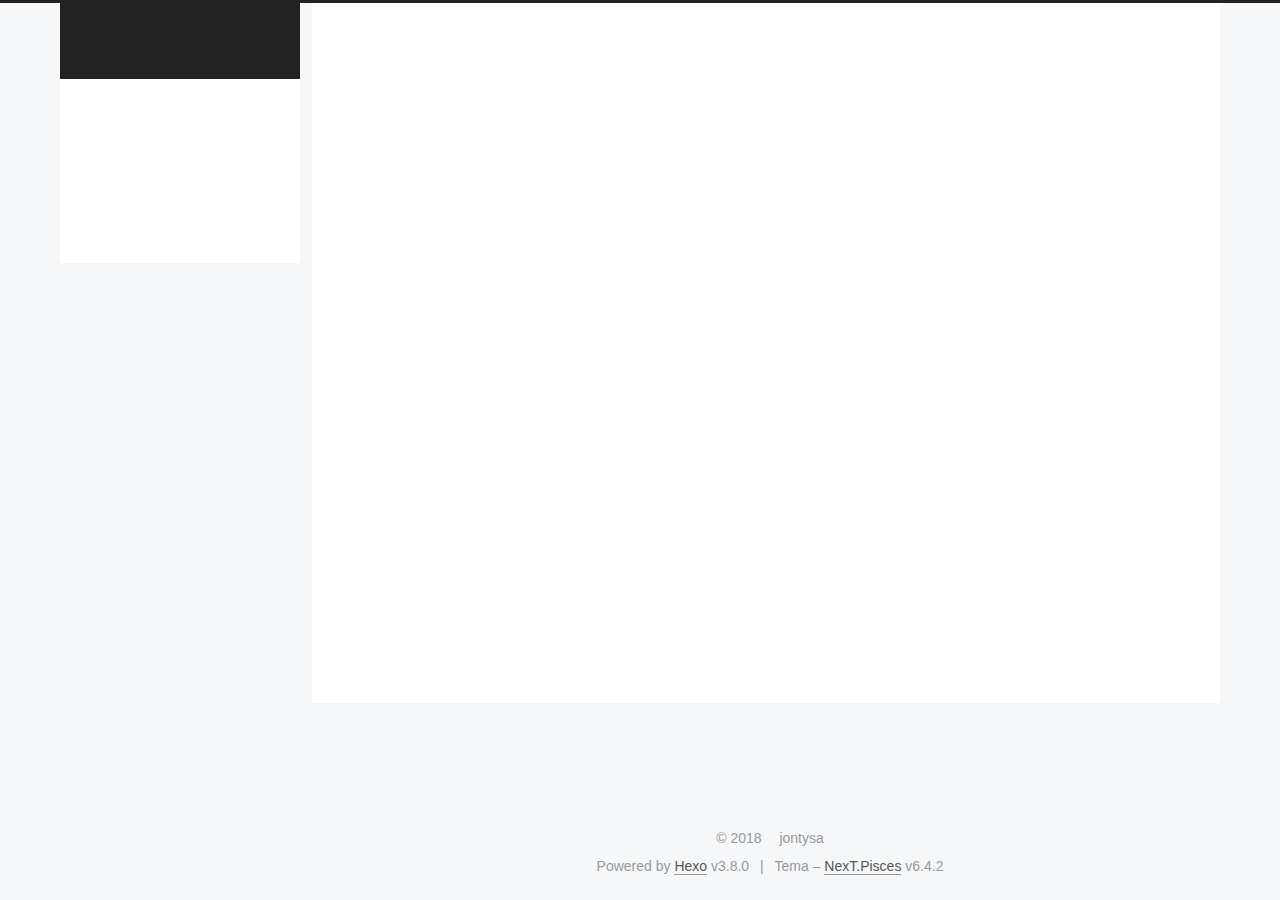
==== archives/index.html @ 6b0966b3 "Site updated: 2018-11-09 15:04:14" ====
<!DOCTYPE html>












  


<html class="theme-next pisces use-motion" lang="zh-Hans">
<head><meta name="generator" content="Hexo 3.8.0">
  <meta charset="UTF-8">
<meta http-equiv="X-UA-Compatible" content="IE=edge">
<meta name="viewport" content="width=device-width, initial-scale=1, maximum-scale=2">
<meta name="theme-color" content="#222">












<meta http-equiv="Cache-Control" content="no-transform">
<meta http-equiv="Cache-Control" content="no-siteapp">






















<link href="/lib/font-awesome/css/font-awesome.min.css?v=4.6.2" rel="stylesheet" type="text/css">

<link href="/css/main.css?v=6.4.2" rel="stylesheet" type="text/css">


  <link rel="apple-touch-icon" sizes="180x180" href="/images/apple-touch-icon-next.png?v=6.4.2">


  <link rel="icon" type="image/png" sizes="32x32" href="/images/favicon-32x32-next.png?v=6.4.2">


  <link rel="icon" type="image/png" sizes="16x16" href="/images/favicon-16x16-next.png?v=6.4.2">


  <link rel="mask-icon" href="/images/logo.svg?v=6.4.2" color="#222">









<script type="text/javascript" id="hexo.configurations">
  var NexT = window.NexT || {};
  var CONFIG = {
    root: '/',
    scheme: 'Pisces',
    version: '6.4.2',
    sidebar: {"position":"left","display":"post","offset":12,"b2t":false,"scrollpercent":false,"onmobile":false},
    fancybox: false,
    fastclick: false,
    lazyload: false,
    tabs: true,
    motion: {"enable":true,"async":false,"transition":{"post_block":"fadeIn","post_header":"slideDownIn","post_body":"slideDownIn","coll_header":"slideLeftIn","sidebar":"slideUpIn"}},
    algolia: {
      applicationID: '',
      apiKey: '',
      indexName: '',
      hits: {"per_page":10},
      labels: {"input_placeholder":"Search for Posts","hits_empty":"We didn't find any results for the search: ${query}","hits_stats":"${hits} results found in ${time} ms"}
    }
  };
</script>


  




  <meta property="og:type" content="website">
<meta property="og:title" content="jontysa">
<meta property="og:url" content="http://jontysa.github.io/archives/index.html">
<meta property="og:site_name" content="jontysa">
<meta property="og:locale" content="zh-Hans">
<meta name="twitter:card" content="summary">
<meta name="twitter:title" content="jontysa">






  <link rel="canonical" href="http://jontysa.github.io/archives/">



<script type="text/javascript" id="page.configurations">
  CONFIG.page = {
    sidebar: "",
  };
</script>

  <title>Arsip | jontysa</title>
  









  <noscript>
  <style type="text/css">
    .use-motion .motion-element,
    .use-motion .brand,
    .use-motion .menu-item,
    .sidebar-inner,
    .use-motion .post-block,
    .use-motion .pagination,
    .use-motion .comments,
    .use-motion .post-header,
    .use-motion .post-body,
    .use-motion .collection-title { opacity: initial; }

    .use-motion .logo,
    .use-motion .site-title,
    .use-motion .site-subtitle {
      opacity: initial;
      top: initial;
    }

    .use-motion {
      .logo-line-before i { left: initial; }
      .logo-line-after i { right: initial; }
    }
  </style>
</noscript>

</head>

<body itemscope="" itemtype="http://schema.org/WebPage" lang="zh-Hans">

  
  
    
  

  <div class="container sidebar-position-left page-archive">
    <div class="headband"></div>

    <header id="header" class="header" itemscope="" itemtype="http://schema.org/WPHeader">
      <div class="header-inner"><div class="site-brand-wrapper">
  <div class="site-meta ">
    

    <div class="custom-logo-site-title">
      <a href="/" class="brand" rel="start">
        <span class="logo-line-before"><i></i></span>
        <span class="site-title">jontysa</span>
        <span class="logo-line-after"><i></i></span>
      </a>
    </div>
    
  </div>

  <div class="site-nav-toggle">
    <button aria-label="Toggle navigation bar">
      <span class="btn-bar"></span>
      <span class="btn-bar"></span>
      <span class="btn-bar"></span>
    </button>
  </div>
</div>



<nav class="site-nav">
  
    <ul id="menu" class="menu">
      
        
        
        
          
          <li class="menu-item menu-item-home">
    <a href="/" rel="section">
      <i class="menu-item-icon fa fa-fw fa-home"></i> <br>Beranda</a>
  </li>
        
        
        
          
          <li class="menu-item menu-item-tags">
    <a href="/tags/" rel="section">
      <i class="menu-item-icon fa fa-fw fa-tags"></i> <br>Tags</a>
  </li>
        
        
        
          
          <li class="menu-item menu-item-categories">
    <a href="/categories/" rel="section">
      <i class="menu-item-icon fa fa-fw fa-th"></i> <br>Kategori</a>
  </li>
        
        
        
          
          <li class="menu-item menu-item-archives menu-item-active">
    <a href="/archives/" rel="section">
      <i class="menu-item-icon fa fa-fw fa-archive"></i> <br>Arsip</a>
  </li>

      
      
    </ul>
  

  

  
</nav>



  



</div>
    </header>

    


    <main id="main" class="main">
      <div class="main-inner">
        <div class="content-wrap">
          
            

    
    
      
      
    
      
      
    
      
      
    
      
      
    
    

  


          
          <div id="content" class="content">
            

  
  
  
  <div class="post-block archive">
    <div id="posts" class="posts-collapse">
      <span class="archive-move-on"></span>

      
      <span class="archive-page-counter">
        
        
        
          
        
        Um..! 1 posting. Terus Posting.
      </span>
      

      

        
        
        

        
          
          <div class="collection-title">
            <h1 class="archive-year" id="archive-year-2018">2018</h1>
          </div>
        
        

        

  <article class="post post-type-normal" itemscope="" itemtype="http://schema.org/Article">
    <header class="post-header">

      <h2 class="post-title">
        
            <a class="post-title-link" href="/2018/10/23/firstblog/" itemprop="url">
              
                <span itemprop="name">Tidak ada title</span>
              
            </a>
        
      </h2>

      <div class="post-meta">
        <time class="post-time" itemprop="dateCreated" datetime="2018-10-23T18:18:41+08:00" content="2018-10-23">
          10-23
        </time>
      </div>

    </header>
  </article>



      

    </div>
  </div>
  
  
  

  



          </div>
          

        </div>
        
          
  
  <div class="sidebar-toggle">
    <div class="sidebar-toggle-line-wrap">
      <span class="sidebar-toggle-line sidebar-toggle-line-first"></span>
      <span class="sidebar-toggle-line sidebar-toggle-line-middle"></span>
      <span class="sidebar-toggle-line sidebar-toggle-line-last"></span>
    </div>
  </div>

  <aside id="sidebar" class="sidebar">
    
    <div class="sidebar-inner">

      

      

      <section class="site-overview-wrap sidebar-panel sidebar-panel-active">
        <div class="site-overview">
          <div class="site-author motion-element" itemprop="author" itemscope="" itemtype="http://schema.org/Person">
            
              <img class="site-author-image" itemprop="image" src="/images/6.png" alt="jontysa">
            
              <p class="site-author-name" itemprop="name">jontysa</p>
              <p class="site-description motion-element" itemprop="description"></p>
          </div>

          
            <nav class="site-state motion-element">
              
                <div class="site-state-item site-state-posts">
                
                  <a href="/archives/">
                
                    <span class="site-state-item-count">1</span>
                    <span class="site-state-item-name">posting</span>
                  </a>
                </div>
              

              

              
            </nav>
          

          

          

          
          

          
          

          
            
          
          

        </div>
      </section>

      

      

    </div>
  </aside>


        
      </div>
    </main>

    <footer id="footer" class="footer">
      <div class="footer-inner">
        <div class="copyright">&copy; <span itemprop="copyrightYear">2018</span>
  <span class="with-love" id="animate">
    <i class="fa fa-user"></i>
  </span>
  <span class="author" itemprop="copyrightHolder">jontysa</span>

  

  
</div>




  <div class="powered-by">Powered by <a class="theme-link" target="_blank" href="https://hexo.io">Hexo</a> v3.8.0</div>



  <span class="post-meta-divider">|</span>



  <div class="theme-info">Tema – <a class="theme-link" target="_blank" href="https://theme-next.org">NexT.Pisces</a> v6.4.2</div>




        








        
      </div>
    </footer>

    
      <div class="back-to-top">
        <i class="fa fa-arrow-up"></i>
        
      </div>
    

    
	
    

    
  </div>

  

<script type="text/javascript">
  if (Object.prototype.toString.call(window.Promise) !== '[object Function]') {
    window.Promise = null;
  }
</script>














  



  
  











  
  
    <script type="text/javascript" src="/lib/jquery/index.js?v=2.1.3"></script>
  

  
  
    <script type="text/javascript" src="/lib/velocity/velocity.min.js?v=1.2.1"></script>
  

  
  
    <script type="text/javascript" src="/lib/velocity/velocity.ui.min.js?v=1.2.1"></script>
  

  
  
    <script type="text/javascript" src="/lib/canvas-nest/canvas-nest.min.js"></script>
  

  
  
    <script type="text/javascript" src="/lib/three/three.min.js"></script>
  

  
  
    <script type="text/javascript" src="/lib/three/three-waves.min.js"></script>
  


  


  <script type="text/javascript" src="/js/src/utils.js?v=6.4.2"></script>

  <script type="text/javascript" src="/js/src/motion.js?v=6.4.2"></script>



  
  


  <script type="text/javascript" src="/js/src/affix.js?v=6.4.2"></script>

  <script type="text/javascript" src="/js/src/schemes/pisces.js?v=6.4.2"></script>



  

  


  <script type="text/javascript" src="/js/src/bootstrap.js?v=6.4.2"></script>



  



  










  





  

  

  

  

  
  

  

  

  

  

  

</body>
</html>
---- css/main.css ----
/* normalize.css v3.0.2 | MIT License | git.io/normalize */
html {
  font-family: sans-serif; /* 1 */
  -ms-text-size-adjust: 100%; /* 2 */
  -webkit-text-size-adjust: 100%; /* 2 */
}
body {
  margin: 0;
}
article,
aside,
details,
figcaption,
figure,
footer,
header,
hgroup,
main,
menu,
nav,
section,
summary {
  display: block;
}
audio,
canvas,
progress,
video {
  display: inline-block; /* 1 */
  vertical-align: baseline; /* 2 */
}
audio:not([controls]) {
  display: none;
  height: 0;
}
[hidden],
template {
  display: none;
}
a {
  background-color: transparent;
}
a:active,
a:hover {
  outline: 0;
}
abbr[title] {
  border-bottom: 1px dotted;
}
b,
strong {
  font-weight: bold;
}
dfn {
  font-style: italic;
}
h1 {
  font-size: 2em;
  margin: 0.67em 0;
}
mark {
  background: #ff0;
  color: #000;
}
small {
  font-size: 80%;
}
sub,
sup {
  font-size: 75%;
  line-height: 0;
  position: relative;
  vertical-align: baseline;
}
sup {
  top: -0.5em;
}
sub {
  bottom: -0.25em;
}
img {
  border: 0;
}
svg:not(:root) {
  overflow: hidden;
}
figure {
  margin: 1em 40px;
}
hr {
  -moz-box-sizing: content-box;
  box-sizing: content-box;
  height: 0;
}
pre {
  overflow: auto;
}
code,
kbd,
pre,
samp {
  font-family: monospace, monospace;
  font-size: 1em;
}
button,
input,
optgroup,
select,
textarea {
  color: inherit; /* 1 */
  font: inherit; /* 2 */
  margin: 0; /* 3 */
}
button {
  overflow: visible;
}
button,
select {
  text-transform: none;
}
button,
html input[type="button"],
input[type="reset"],
input[type="submit"] {
  -webkit-appearance: button; /* 2 */
  cursor: pointer; /* 3 */
}
button[disabled],
html input[disabled] {
  cursor: default;
}
button::-moz-focus-inner,
input::-moz-focus-inner {
  border: 0;
  padding: 0;
}
input {
  line-height: normal;
}
input[type="checkbox"],
input[type="radio"] {
  box-sizing: border-box; /* 1 */
  padding: 0; /* 2 */
}
input[type="number"]::-webkit-inner-spin-button,
input[type="number"]::-webkit-outer-spin-button {
  height: auto;
}
input[type="search"] {
  -webkit-appearance: textfield; /* 1 */
  -moz-box-sizing: content-box;
  -webkit-box-sizing: content-box; /* 2 */
  box-sizing: content-box;
}
input[type="search"]::-webkit-search-cancel-button,
input[type="search"]::-webkit-search-decoration {
  -webkit-appearance: none;
}
fieldset {
  border: 1px solid #c0c0c0;
  margin: 0 2px;
  padding: 0.35em 0.625em 0.75em;
}
legend {
  border: 0; /* 1 */
  padding: 0; /* 2 */
}
textarea {
  overflow: auto;
}
optgroup {
  font-weight: bold;
}
table {
  border-collapse: collapse;
  border-spacing: 0;
}
td,
th {
  padding: 0;
}
::selection {
  background: #262a30;
  color: #fff;
}
body {
  position: relative;
  font-family: 'Lato', "PingFang SC", "Microsoft YaHei", sans-serif;
  font-size: 14px;
  line-height: 2;
  color: #555;
  background: #f5f7f9;
}
@media (max-width: 767px) {
  body {
    padding-right: 0 !important;
  }
}
@media (min-width: 768px) and (max-width: 991px) {
  body {
    padding-right: 0 !important;
  }
}
@media (min-width: 1200px) {
  body {
    font-size: 16px;
  }
}
h1,
h2,
h3,
h4,
h5,
h6 {
  margin: 0;
  padding: 0;
  font-weight: bold;
  line-height: 1.5;
  font-family: 'Lato', "PingFang SC", "Microsoft YaHei", sans-serif;
}
h1,
h2,
h3,
h4,
h5,
h6 {
  margin: 20px 0 15px;
}
h1 {
  font-size: 22px;
}
@media (max-width: 767px) {
  h1 {
    font-size: 18px;
  }
}
h2 {
  font-size: 20px;
}
@media (max-width: 767px) {
  h2 {
    font-size: 16px;
  }
}
h3 {
  font-size: 18px;
}
@media (max-width: 767px) {
  h3 {
    font-size: 14px;
  }
}
h4 {
  font-size: 16px;
}
@media (max-width: 767px) {
  h4 {
    font-size: 12px;
  }
}
h5 {
  font-size: 14px;
}
@media (max-width: 767px) {
  h5 {
    font-size: 10px;
  }
}
h6 {
  font-size: 12px;
}
@media (max-width: 767px) {
  h6 {
    font-size: 8px;
  }
}
p {
  margin: 0 0 20px 0;
}
a,
span.exturl {
  overflow-wrap: break-word;
  word-wrap: break-word;
  background-color: transparent;
  color: #555;
  text-decoration: none;
  outline: none;
  border-bottom: 1px solid #999;
  cursor: pointer;
}
a:hover,
span.exturl:hover,
a:active,
span.exturl:active {
  color: #222;
  border-bottom-color: #222;
}
blockquote {
  margin: 0;
  padding: 0;
}
img {
  display: block;
  margin: auto;
  max-width: 100%;
  height: auto;
}
hr {
  margin: 40px 0;
  height: 3px;
  border: none;
  background-color: #ddd;
  background-image: repeating-linear-gradient(-45deg, #fff, #fff 4px, transparent 4px, transparent 8px);
}
blockquote {
  padding: 0 15px;
  color: #666;
  border-left: 4px solid #ddd;
}
blockquote cite::before {
  content: "-";
  padding: 0 5px;
}
dt {
  font-weight: 700;
}
dd {
  margin: 0;
  padding: 0;
}
kbd {
  border: 1px solid #ccc;
  border-radius: 0.2em;
  box-shadow: 0.1em 0.1em 0.2em rgba(0,0,0,0.1);
  background-color: #f9f9f9;
  font-family: inherit;
  background-image: -webkit-linear-gradient(top, #eee, #fff, #eee);
  padding: 0.1em 0.3em;
  white-space: nowrap;
}
.text-left {
  text-align: left;
}
.text-center {
  text-align: center;
}
.text-right {
  text-align: right;
}
.text-justify {
  text-align: justify;
}
.text-nowrap {
  white-space: nowrap;
}
.text-lowercase {
  text-transform: lowercase;
}
.text-uppercase {
  text-transform: uppercase;
}
.text-capitalize {
  text-transform: capitalize;
}
.center-block {
  display: block;
  margin-left: auto;
  margin-right: auto;
}
.clearfix:before,
.clearfix:after {
  content: " ";
  display: table;
}
.clearfix:after {
  clear: both;
}
.pullquote {
  width: 45%;
}
.pullquote.left {
  float: left;
  margin-left: 5px;
  margin-right: 10px;
}
.pullquote.right {
  float: right;
  margin-left: 10px;
  margin-right: 5px;
}
.affix.affix.affix {
  position: fixed;
}
.translation {
  margin-top: -20px;
  font-size: 14px;
  color: #999;
}
.scrollbar-measure {
  width: 100px;
  height: 100px;
  overflow: scroll;
  position: absolute;
  top: -9999px;
}
.use-motion .motion-element {
  opacity: 0;
}
table {
  margin: 20px 0;
  width: 100%;
  border-collapse: collapse;
  border-spacing: 0;
  border: 1px solid #ddd;
  font-size: 14px;
  word-break: break-all;
}
table>tbody>tr:nth-of-type(odd) {
  background-color: #f9f9f9;
}
table>tbody>tr:hover {
  background-color: #f5f5f5;
}
caption,
th,
td {
  padding: 8px;
  text-align: left;
  vertical-align: middle;
  font-weight: normal;
}
th,
td {
  border-bottom: 3px solid #ddd;
  border-right: 1px solid #eee;
}
th {
  padding-bottom: 10px;
  font-weight: 700;
}
td {
  border-bottom-width: 1px;
}
html,
body {
  height: 100%;
}
.container {
  position: relative;
  min-height: 100%;
}
.header-inner {
  margin: 0 auto;
  padding: 100px 0 70px;
  width: calc(100% - 20px);
}
@media (min-width: 1200px) {
  .container .header-inner {
    width: 1160px;
  }
}
@media (min-width: 1600px) {
  .container .header-inner {
    width: 73%;
  }
}
.main {
  padding-bottom: 150px;
}
.main-inner {
  margin: 0 auto;
  width: calc(100% - 20px);
}
@media (min-width: 1200px) {
  .container .main-inner {
    width: 1160px;
  }
}
@media (min-width: 1600px) {
  .container .main-inner {
    width: 73%;
  }
}
.footer {
  position: absolute;
  left: 0;
  bottom: 0;
  width: 100%;
  min-height: 50px;
}
.footer-inner {
  box-sizing: border-box;
  margin: 20px auto;
  width: calc(100% - 20px);
}
@media (min-width: 1200px) {
  .container .footer-inner {
    width: 1160px;
  }
}
@media (min-width: 1600px) {
  .container .footer-inner {
    width: 73%;
  }
}
pre,
.highlight {
  overflow: auto;
  margin: 20px 0;
  padding: 0;
  font-size: 14px;
  color: #4d4d4c;
  background: #f7f7f7;
  line-height: 1.6;
}
pre,
code {
  font-family: consolas, Menlo, "PingFang SC", "Microsoft YaHei", monospace;
}
code {
  overflow-wrap: break-word;
  word-wrap: break-word;
  padding: 2px 4px;
  color: #555;
  background: #eee;
  border-radius: 3px;
  font-size: 14px;
}
pre {
  padding: 10px;
}
pre code {
  padding: 0;
  color: #4d4d4c;
  background: none;
  text-shadow: none;
}
.highlight {
  border-radius: 1px;
}
.highlight pre {
  border: none;
  margin: 0;
  padding: 10px 0;
}
.highlight table {
  margin: 0;
  width: auto;
  border: none;
}
.highlight td {
  border: none;
  padding: 0;
}
.highlight figcaption {
  font-size: 1em;
  color: #4d4d4c;
  line-height: 1em;
  margin-bottom: 1em;
  margin: 0em;
  padding: 0.5em;
  background: #eee;
  border-bottom: 1px solid #e9e9e9;
}
.highlight figcaption:before,
.highlight figcaption:after {
  content: " ";
  display: table;
}
.highlight figcaption:after {
  clear: both;
}
.highlight figcaption a {
  float: right;
  color: #4d4d4c;
}
.highlight figcaption a:hover {
  border-bottom-color: #4d4d4c;
}
.highlight .gutter pre {
  padding-left: 10px;
  padding-right: 10px;
  color: #869194;
  text-align: right;
  background-color: #eff2f3;
}
.highlight .code pre {
  width: 100%;
  padding-left: 10px;
  padding-right: 10px;
  background-color: #f7f7f7;
}
.highlight .line {
  height: 20px;
}
.gutter {
  -webkit-user-select: none;
  -moz-user-select: none;
  -ms-user-select: none;
  user-select: none;
}
.gist table {
  width: auto;
}
.gist table td {
  border: none;
}
pre .deletion {
  background: #fdd;
}
pre .addition {
  background: #dfd;
}
pre .meta {
  color: #8959a8;
}
pre .comment {
  color: #8e908c;
}
pre .variable,
pre .attribute,
pre .tag,
pre .regexp,
pre .ruby .constant,
pre .xml .tag .title,
pre .xml .pi,
pre .xml .doctype,
pre .html .doctype,
pre .css .id,
pre .css .class,
pre .css .pseudo {
  color: #c82829;
}
pre .number,
pre .preprocessor,
pre .built_in,
pre .literal,
pre .params,
pre .constant,
pre .command {
  color: #f5871f;
}
pre .ruby .class .title,
pre .css .rules .attribute,
pre .string,
pre .value,
pre .inheritance,
pre .header,
pre .ruby .symbol,
pre .xml .cdata,
pre .special,
pre .number,
pre .formula {
  color: #718c00;
}
pre .title,
pre .css .hexcolor {
  color: #3e999f;
}
pre .function,
pre .python .decorator,
pre .python .title,
pre .ruby .function .title,
pre .ruby .title .keyword,
pre .perl .sub,
pre .javascript .title,
pre .coffeescript .title {
  color: #4271ae;
}
pre .keyword,
pre .javascript .function {
  color: #8959a8;
}
.posts-expand .post-body img.full-image {
  border: none;
}
.blockquote-center,
.page-home .post-type-quote blockquote,
.page-post-detail .post-type-quote blockquote {
  position: relative;
  margin: 40px 0;
  padding: 0;
  border-left: none;
  text-align: center;
}
.blockquote-center::before,
.page-home .post-type-quote blockquote::before,
.page-post-detail .post-type-quote blockquote::before,
.blockquote-center::after,
.page-home .post-type-quote blockquote::after,
.page-post-detail .post-type-quote blockquote::after {
  position: absolute;
  content: ' ';
  display: block;
  width: 100%;
  height: 24px;
  opacity: 0.2;
  background-repeat: no-repeat;
  background-position: 0 -6px;
  background-size: 22px 22px;
}
.blockquote-center::before,
.page-home .post-type-quote blockquote::before,
.page-post-detail .post-type-quote blockquote::before {
  top: -20px;
  background-image: url("../images/quote-l.svg");
  border-top: 1px solid #ccc;
}
.blockquote-center::after,
.page-home .post-type-quote blockquote::after,
.page-post-detail .post-type-quote blockquote::after {
  bottom: -20px;
  background-image: url("../images/quote-r.svg");
  border-bottom: 1px solid #ccc;
  background-position: 100% 8px;
}
.blockquote-center p,
.page-home .post-type-quote blockquote p,
.page-post-detail .post-type-quote blockquote p,
.blockquote-center div,
.page-home .post-type-quote blockquote div,
.page-post-detail .post-type-quote blockquote div {
  text-align: center;
}
.post .post-body .group-picture img {
  box-sizing: border-box;
  padding: 0 3px;
  border: none;
}
.post .group-picture-row {
  overflow: hidden;
  margin-top: 6px;
}
.post .group-picture-row:first-child {
  margin-top: 0;
}
.post .group-picture-column {
  float: left;
}
.page-post-detail .post-body .group-picture-column {
  float: none;
  margin-top: 10px;
  width: auto !important;
}
.page-post-detail .post-body .group-picture-column img {
  margin: 0 auto;
}
.page-archive .group-picture-container {
  overflow: hidden;
}
.page-archive .group-picture-row {
  float: left;
}
.page-archive .group-picture-row:first-child {
  margin-top: 6px;
}
.page-archive .group-picture-column {
  max-width: 150px;
  max-height: 150px;
}
.post-body .note {
  position: relative;
  padding: 15px;
  margin-bottom: 20px;
  border: 1px solid #eee;
  border-left-width: 5px;
  border-radius: 3px;
}
.post-body .note h2,
.post-body .note h3,
.post-body .note h4,
.post-body .note h5,
.post-body .note h6 {
  margin-top: 0;
  margin-bottom: 0;
  border-bottom: initial;
  padding-top: 0 !important;
}
.post-body .note p:first-child,
.post-body .note ul:first-child,
.post-body .note ol:first-child,
.post-body .note table:first-child,
.post-body .note pre:first-child,
.post-body .note blockquote:first-child {
  margin-top: 0;
}
.post-body .note p:last-child,
.post-body .note ul:last-child,
.post-body .note ol:last-child,
.post-body .note table:last-child,
.post-body .note pre:last-child,
.post-body .note blockquote:last-child {
  margin-bottom: 0;
}
.post-body .note.default {
  border-left-color: #777;
}
.post-body .note.default h2,
.post-body .note.default h3,
.post-body .note.default h4,
.post-body .note.default h5,
.post-body .note.default h6 {
  color: #777;
}
.post-body .note.primary {
  border-left-color: #6f42c1;
}
.post-body .note.primary h2,
.post-body .note.primary h3,
.post-body .note.primary h4,
.post-body .note.primary h5,
.post-body .note.primary h6 {
  color: #6f42c1;
}
.post-body .note.info {
  border-left-color: #428bca;
}
.post-body .note.info h2,
.post-body .note.info h3,
.post-body .note.info h4,
.post-body .note.info h5,
.post-body .note.info h6 {
  color: #428bca;
}
.post-body .note.success {
  border-left-color: #5cb85c;
}
.post-body .note.success h2,
.post-body .note.success h3,
.post-body .note.success h4,
.post-body .note.success h5,
.post-body .note.success h6 {
  color: #5cb85c;
}
.post-body .note.warning {
  border-left-color: #f0ad4e;
}
.post-body .note.warning h2,
.post-body .note.warning h3,
.post-body .note.warning h4,
.post-body .note.warning h5,
.post-body .note.warning h6 {
  color: #f0ad4e;
}
.post-body .note.danger {
  border-left-color: #d9534f;
}
.post-body .note.danger h2,
.post-body .note.danger h3,
.post-body .note.danger h4,
.post-body .note.danger h5,
.post-body .note.danger h6 {
  color: #d9534f;
}
.post-body .label {
  display: inline;
  padding: 0 2px;
  white-space: nowrap;
}
.post-body .label.default {
  background-color: #f0f0f0;
}
.post-body .label.primary {
  background-color: #efe6f7;
}
.post-body .label.info {
  background-color: #e5f2f8;
}
.post-body .label.success {
  background-color: #e7f4e9;
}
.post-body .label.warning {
  background-color: #fcf6e1;
}
.post-body .label.danger {
  background-color: #fae8eb;
}
.post-body .tabs {
  position: relative;
  display: block;
  margin-bottom: 20px;
  padding-top: 10px;
}
.post-body .tabs ul.nav-tabs {
  margin: 0;
  padding: 0;
  display: flex;
  margin-bottom: -1px;
}
@media (max-width: 413px) {
  .post-body .tabs ul.nav-tabs {
    display: block;
    margin-bottom: 5px;
  }
}
.post-body .tabs ul.nav-tabs li.tab {
  list-style-type: none !important;
  margin: 0 0.25em 0 0;
  border-top: 3px solid transparent;
  border-left: 1px solid transparent;
  border-right: 1px solid transparent;
}
@media (max-width: 413px) {
  .post-body .tabs ul.nav-tabs li.tab {
    margin: initial;
    border-top: 1px solid transparent;
    border-left: 3px solid transparent;
    border-right: 1px solid transparent;
    border-bottom: 1px solid transparent;
  }
}
.post-body .tabs ul.nav-tabs li.tab a {
  outline: 0;
  border-bottom: initial;
  display: block;
  line-height: 1.8em;
  padding: 0.25em 0.75em;
  transition-duration: 0.2s;
  transition-timing-function: ease-out;
  transition-delay: 0s;
}
.post-body .tabs ul.nav-tabs li.tab a i {
  width: 1.285714285714286em;
}
.post-body .tabs ul.nav-tabs li.tab.active {
  border-top: 3px solid #fc6423;
  border-left: 1px solid #ddd;
  border-right: 1px solid #ddd;
  background-color: #fff;
}
@media (max-width: 413px) {
  .post-body .tabs ul.nav-tabs li.tab.active {
    border-top: 1px solid #ddd;
    border-left: 3px solid #fc6423;
    border-right: 1px solid #ddd;
    border-bottom: 1px solid #ddd;
  }
}
.post-body .tabs ul.nav-tabs li.tab.active a {
  cursor: default;
  color: #555;
}
.post-body .tabs .tab-content {
  background-color: #fff;
}
.post-body .tabs .tab-content .tab-pane {
  border: 1px solid #ddd;
  padding: 20px 20px 0 20px;
}
.post-body .tabs .tab-content .tab-pane:not(.active) {
  display: none !important;
}
.post-body .tabs .tab-content .tab-pane.active {
  display: block !important;
}
.btn {
  display: inline-block;
  padding: 0 20px;
  font-size: 14px;
  color: #555;
  background: #fff;
  border: 2px solid #555;
  text-decoration: none;
  border-radius: 2px;
  transition-property: background-color;
  transition-duration: 0.2s;
  transition-timing-function: ease-in-out;
  transition-delay: 0s;
  line-height: 2;
}
.btn:hover {
  border-color: #222;
  color: #fff;
  background: #222;
}
.btn +.btn {
  margin: 0 0 8px 8px;
}
.btn .fa-fw {
  width: 1.285714285714286em;
  text-align: left;
}
.btn-bar {
  display: block;
  width: 22px;
  height: 2px;
  background: #555;
  border-radius: 1px;
}
.btn-bar+.btn-bar {
  margin-top: 4px;
}
.pagination {
  margin: 120px 0 40px;
  text-align: center;
  border-top: 1px solid #eee;
}
.page-number-basic,
.pagination .prev,
.pagination .next,
.pagination .page-number,
.pagination .space {
  display: inline-block;
  position: relative;
  top: -1px;
  margin: 0 10px;
  padding: 0 11px;
}
@media (max-width: 767px) {
  .page-number-basic,
  .pagination .prev,
  .pagination .next,
  .pagination .page-number,
  .pagination .space {
    margin: 0 5px;
  }
}
.pagination .prev,
.pagination .next,
.pagination .page-number {
  border-bottom: 0;
  border-top: 1px solid #eee;
  transition-property: border-color;
  transition-duration: 0.2s;
  transition-timing-function: ease-in-out;
  transition-delay: 0s;
}
.pagination .prev:hover,
.pagination .next:hover,
.pagination .page-number:hover {
  border-top-color: #222;
}
.pagination .space {
  padding: 0;
  margin: 0;
}
.pagination .prev {
  margin-left: 0;
}
.pagination .next {
  margin-right: 0;
}
.pagination .page-number.current {
  color: #fff;
  background: #ccc;
  border-top-color: #ccc;
}
@media (max-width: 767px) {
  .pagination {
    border-top: none;
  }
  .pagination .prev,
  .pagination .next,
  .pagination .page-number {
    margin-bottom: 10px;
    border-top: 0;
    border-bottom: 1px solid #eee;
    padding: 0 10px;
  }
  .pagination .prev:hover,
  .pagination .next:hover,
  .pagination .page-number:hover {
    border-bottom-color: #222;
  }
}
.comments {
  margin: 60px 20px 0;
}
.tag-cloud {
  text-align: center;
}
.tag-cloud a {
  display: inline-block;
  margin: 10px;
}
.back-to-top {
  box-sizing: border-box;
  position: fixed;
  bottom: -100px;
  right: 30px;
  z-index: 1050;
  padding: 0 6px;
  width: 24px;
  background: #222;
  font-size: 12px;
  opacity: 0.6;
  color: #fff;
  cursor: pointer;
  text-align: center;
  -webkit-transform: translateZ(0);
  transition-property: bottom;
  transition-duration: 0.2s;
  transition-timing-function: ease-in-out;
  transition-delay: 0s;
}
@media (min-width: 768px) and (max-width: 991px) {
  .back-to-top {
    display: none !important;
  }
}
@media (max-width: 767px) {
  .back-to-top {
    display: none !important;
  }
}
.back-to-top.back-to-top-on {
  bottom: 30px;
}
.header {
  background: transparent;
}
.header-inner {
  position: relative;
}
.headband {
  height: 3px;
  background: #222;
}
.site-meta {
  margin: 0;
  text-align: center;
}
@media (max-width: 767px) {
  .site-meta {
    text-align: center;
  }
}
.brand {
  position: relative;
  display: inline-block;
  padding: 0 40px;
  color: #fff;
  background: #222;
  border-bottom: none;
}
.brand:hover {
  color: #fff;
}
.logo {
  display: inline-block;
  margin-right: 5px;
  line-height: 36px;
  vertical-align: top;
}
.site-title {
  display: inline-block;
  vertical-align: top;
  line-height: 36px;
  font-size: 20px;
  font-weight: normal;
  font-family: 'Lato', "PingFang SC", "Microsoft YaHei", sans-serif;
}
.site-subtitle {
  margin-top: 10px;
  font-size: 13px;
  color: #ddd;
}
.use-motion .brand {
  opacity: 0;
}
.use-motion .logo,
.use-motion .site-title,
.use-motion .site-subtitle {
  opacity: 0;
  position: relative;
  top: -10px;
}
.site-nav-toggle {
  display: none;
  position: absolute;
  top: 10px;
  left: 10px;
}
@media (max-width: 767px) {
  .site-nav-toggle {
    display: block;
  }
}
.site-nav-toggle button {
  margin-top: 2px;
  padding: 9px 10px;
  background: transparent;
  border: none;
}
@media (max-width: 767px) {
  .site-nav {
    display: none;
    margin: 0 -10px;
    padding: 0 10px;
    clear: both;
    border-top: 1px solid #ddd;
  }
}
@media (min-width: 768px) and (max-width: 991px) {
  .site-nav {
    display: block !important;
  }
}
@media (min-width: 992px) {
  .site-nav {
    display: block !important;
  }
}
.menu {
  margin-top: 20px;
  padding-left: 0;
  text-align: center;
}
.menu .menu-item {
  display: inline-block;
  margin: 0 10px;
  list-style: none;
}
@media screen and (max-width: 767px) {
  .menu .menu-item {
    margin-top: 10px;
  }
}
.menu .menu-item a {
  display: block;
  font-size: 13px;
  line-height: inherit;
  border-bottom: 1px solid transparent;
  transition-property: border-color;
  transition-duration: 0.2s;
  transition-timing-function: ease-in-out;
  transition-delay: 0s;
}
.menu .menu-item a:hover,
.menu-item-active a {
  border-bottom-color: #222;
}
.menu .menu-item .fa {
  margin-right: 5px;
}
.use-motion .menu-item {
  opacity: 0;
}
.post-body {
  overflow-wrap: break-word;
  word-wrap: break-word;
  font-family: 'Lato', "PingFang SC", "Microsoft YaHei", sans-serif;
}
.post-body span.exturl .fa {
  font-size: 14px;
  margin-left: 4px;
}
.post-body .fancybox img {
  display: block !important;
  margin: 0 auto;
  cursor: pointer;
  cursor: zoom-in;
  cursor: -webkit-zoom-in;
}
.post-body .image-caption,
.post-body .figure .caption {
  margin: -20px auto 15px;
  text-align: center;
  font-size: 14px;
  color: #999;
  font-weight: bold;
  line-height: 1;
}
.post-sticky-flag {
  display: inline-block;
  font-size: 16px;
  -ms-transform: rotate(30deg);
  -webkit-transform: rotate(30deg);
  -moz-transform: rotate(30deg);
  -ms-transform: rotate(30deg);
  -o-transform: rotate(30deg);
  transform: rotate(30deg);
}
.use-motion .post-block,
.use-motion .pagination,
.use-motion .comments {
  opacity: 0;
}
.use-motion .post-header {
  opacity: 0;
}
.use-motion .post-body {
  opacity: 0;
}
.use-motion .collection-title {
  opacity: 0;
}
.posts-expand {
  padding-top: 40px;
}
@media (max-width: 767px) {
  .posts-expand {
    margin: 0 20px;
  }
  .post-body pre .gutter pre {
    padding-right: 10px;
  }
  .post-body .highlight {
    margin-left: 0px;
    margin-right: 0px;
    padding: 0;
  }
  .post-body .highlight .gutter pre {
    padding-right: 10px;
  }
}
@media (min-width: 992px) {
  .posts-expand .post-body {
    text-align: justify;
  }
}
.posts-expand .post-body h2,
.posts-expand .post-body h3,
.posts-expand .post-body h4,
.posts-expand .post-body h5,
.posts-expand .post-body h6 {
  padding-top: 10px;
}
.posts-expand .post-body h2 .header-anchor,
.posts-expand .post-body h3 .header-anchor,
.posts-expand .post-body h4 .header-anchor,
.posts-expand .post-body h5 .header-anchor,
.posts-expand .post-body h6 .header-anchor {
  float: right;
  margin-left: 10px;
  color: #ccc;
  border-bottom-style: none;
  visibility: hidden;
}
.posts-expand .post-body h2 .header-anchor:hover,
.posts-expand .post-body h3 .header-anchor:hover,
.posts-expand .post-body h4 .header-anchor:hover,
.posts-expand .post-body h5 .header-anchor:hover,
.posts-expand .post-body h6 .header-anchor:hover {
  color: inherit;
}
.posts-expand .post-body h2:hover .header-anchor,
.posts-expand .post-body h3:hover .header-anchor,
.posts-expand .post-body h4:hover .header-anchor,
.posts-expand .post-body h5:hover .header-anchor,
.posts-expand .post-body h6:hover .header-anchor {
  visibility: visible;
}
.posts-expand .post-body ul li {
  list-style: circle;
}
.posts-expand .post-body img {
  box-sizing: border-box;
  margin: auto;
  padding: 3px;
  border: 1px solid #ddd;
}
.posts-expand .post-body .fancybox img {
  margin: 0 auto 25px;
}
.posts-expand .post-body img {
  margin: 0 auto 25px;
}
@media (max-width: 767px) {
  .posts-collapse {
    margin: 0 20px;
  }
  .posts-collapse .post-title,
  .posts-collapse .post-meta {
    display: block;
    width: auto;
    text-align: left;
  }
}
.posts-collapse {
  position: relative;
  z-index: 1010;
  margin-left: 55px;
}
.posts-collapse::after {
  content: " ";
  position: absolute;
  top: 20px;
  left: 0;
  margin-left: -2px;
  width: 4px;
  height: 100%;
  background: #f5f5f5;
  z-index: -1;
}
@media (max-width: 767px) {
  .posts-collapse {
    margin: 0 20px;
  }
}
.posts-collapse .collection-title {
  position: relative;
  margin: 60px 0;
}
.posts-collapse .collection-title h1,
.posts-collapse .collection-title h2 {
  margin-left: 20px;
}
.posts-collapse .collection-title small {
  color: #bbb;
  margin-left: 5px;
}
.posts-collapse .collection-title::before {
  content: " ";
  position: absolute;
  left: 0;
  top: 50%;
  margin-left: -4px;
  margin-top: -4px;
  width: 8px;
  height: 8px;
  background: #bbb;
  border-radius: 50%;
}
.posts-collapse .post {
  margin: 30px 0;
}
.posts-collapse .post-header {
  position: relative;
  transition-duration: 0.2s;
  transition-timing-function: ease-in-out;
  transition-delay: 0s;
  transition-property: border;
  border-bottom: 1px dashed #ccc;
}
.posts-collapse .post-header::before {
  content: " ";
  position: absolute;
  left: 0;
  top: 12px;
  width: 6px;
  height: 6px;
  margin-left: -4px;
  background: #bbb;
  border-radius: 50%;
  border: 1px solid #fff;
  transition-duration: 0.2s;
  transition-timing-function: ease-in-out;
  transition-delay: 0s;
  transition-property: background;
}
.posts-collapse .post-header:hover {
  border-bottom-color: #666;
}
.posts-collapse .post-header:hover::before {
  background: #222;
}
.posts-collapse .post-meta {
  position: absolute;
  font-size: 12px;
  left: 20px;
  top: 5px;
}
.posts-collapse .post-comments-count {
  display: none;
}
.posts-collapse .post-title {
  margin-left: 60px;
  font-size: 16px;
  font-weight: normal;
  line-height: inherit;
}
.posts-collapse .post-title::after {
  margin-left: 3px;
  opacity: 0.6;
}
.posts-collapse .post-title a {
  color: #666;
  border-bottom: none;
}
.page-home .post-type-quote .post-header,
.page-post-detail .post-type-quote .post-header,
.page-home .post-type-quote .post-tags,
.page-post-detail .post-type-quote .post-tags {
  display: none;
}
.posts-expand .post-title {
  overflow-wrap: break-word;
  word-wrap: break-word;
  text-align: center;
  font-weight: 400;
}
.posts-expand .post-title-link {
  display: inline-block;
  position: relative;
  color: #555;
  border-bottom: none;
  line-height: 1.2;
  vertical-align: top;
}
.posts-expand .post-title-link::before {
  content: "";
  position: absolute;
  width: 100%;
  height: 2px;
  bottom: 0;
  left: 0;
  background-color: #000;
  visibility: hidden;
  -webkit-transform: scaleX(0);
  -moz-transform: scaleX(0);
  -ms-transform: scaleX(0);
  -o-transform: scaleX(0);
  transform: scaleX(0);
  transition-duration: 0.2s;
  transition-timing-function: ease-in-out;
  transition-delay: 0s;
}
.posts-expand .post-title-link:hover::before {
  visibility: visible;
  -webkit-transform: scaleX(1);
  -moz-transform: scaleX(1);
  -ms-transform: scaleX(1);
  -o-transform: scaleX(1);
  transform: scaleX(1);
}
.posts-expand .post-title-link .fa {
  font-size: 16px;
}
.posts-expand .post-meta {
  margin: 3px 0 60px 0;
  color: #999;
  font-family: 'Lato', "PingFang SC", "Microsoft YaHei", sans-serif;
  font-size: 12px;
  text-align: center;
}
.posts-expand .post-meta .post-category-list {
  display: inline-block;
  margin: 0;
  padding: 3px;
}
.posts-expand .post-meta .post-category-list-link {
  color: #999;
}
.posts-expand .post-meta .post-description {
  font-size: 14px;
  margin-top: 2px;
}
.posts-expand .post-meta time {
  border-bottom: 1px dashed #999;
  cursor: help;
}
.post-meta-divider {
  margin: 0 0.5em;
}
.post-meta-item-icon {
  margin-right: 3px;
}
@media (min-width: 768px) and (max-width: 991px) {
  .post-meta-item-icon {
    display: inline-block;
  }
}
@media (max-width: 767px) {
  .post-meta-item-icon {
    display: inline-block;
  }
}
@media (min-width: 768px) and (max-width: 991px) {
  .post-meta-item-text {
    display: none;
  }
}
@media (max-width: 767px) {
  .post-meta-item-text {
    display: none;
  }
}
.post-button {
  margin-top: 40px;
}
.posts-expand .post-tags {
  margin-top: 40px;
  text-align: center;
}
.posts-expand .post-tags a {
  display: inline-block;
  margin-right: 10px;
  font-size: 13px;
}
.post-nav {
  display: table;
  margin-top: 15px;
  width: 100%;
  border-top: 1px solid #eee;
}
.post-nav-divider {
  display: table-cell;
  width: 10%;
}
.post-nav-item {
  display: table-cell;
  padding: 10px 0 0 0;
  width: 45%;
  vertical-align: top;
}
.post-nav-item a {
  position: relative;
  display: block;
  line-height: 25px;
  font-size: 14px;
  color: #555;
  border-bottom: none;
}
.post-nav-item a:hover {
  color: #222;
  border-bottom: none;
}
.post-nav-item a:active {
  top: 2px;
}
.post-nav-item .fa {
  position: absolute;
  top: 8px;
  left: 0;
  font-size: 12px;
}
.post-nav-next a {
  padding-left: 15px;
}
.post-nav-prev {
  text-align: right;
}
.post-nav-prev a {
  padding-right: 15px;
}
.post-nav-prev .fa {
  right: 0;
  left: auto;
}
.posts-expand .post-eof {
  display: block;
  margin: 80px auto 60px;
  width: 8%;
  height: 1px;
  background: #ccc;
  text-align: center;
}
.post:last-child .post-eof.post-eof.post-eof {
  display: none;
}
.post-gallery {
  display: table;
  table-layout: fixed;
  width: 100%;
  border-collapse: separate;
}
.post-gallery-row {
  display: table-row;
}
.post-gallery .post-gallery-img {
  display: table-cell;
  text-align: center;
  vertical-align: middle;
  border: none;
}
.post-gallery .post-gallery-img img {
  max-width: 100%;
  max-height: 100%;
  border: none;
}
.fancybox-close,
.fancybox-close:hover {
  border: none;
}
.rtl.post-body p,
.rtl.post-body a,
.rtl.post-body h1,
.rtl.post-body h2,
.rtl.post-body h3,
.rtl.post-body h4,
.rtl.post-body h5,
.rtl.post-body h6,
.rtl.post-body li,
.rtl.post-body ul,
.rtl.post-body ol {
  direction: rtl;
  font-family: UKIJ Ekran;
}
.rtl.post-title {
  font-family: UKIJ Ekran;
}
.sidebar {
  position: fixed;
  right: 0;
  top: 0;
  bottom: 0;
  width: 0;
  z-index: 1040;
  box-shadow: inset 0 2px 6px #000;
  background: #222;
  -webkit-transform: translateZ(0);
}
.sidebar a,
.sidebar .exturl {
  color: #999;
  border-bottom-color: #555;
}
.sidebar a:hover,
.sidebar .exturl:hover {
  color: #eee;
}
@media (min-width: 768px) and (max-width: 991px) {
  .sidebar {
    display: none !important;
  }
}
@media (max-width: 767px) {
  .sidebar {
    display: none !important;
  }
}
.sidebar-inner {
  position: relative;
  padding: 20px 10px;
  color: #999;
  text-align: center;
}
.site-overview-wrap {
  overflow: hidden;
}
.site-overview {
  overflow-y: auto;
  overflow-x: hidden;
}
.sidebar-toggle {
  position: fixed;
  right: 30px;
  bottom: 45px;
  width: 14px;
  height: 14px;
  padding: 5px;
  background: #222;
  line-height: 0;
  z-index: 1050;
  cursor: pointer;
  -webkit-transform: translateZ(0);
}
@media (min-width: 768px) and (max-width: 991px) {
  .sidebar-toggle {
    display: none !important;
  }
}
@media (max-width: 767px) {
  .sidebar-toggle {
    display: none !important;
  }
}
.sidebar-toggle-line {
  position: relative;
  display: inline-block;
  vertical-align: top;
  height: 2px;
  width: 100%;
  background: #fff;
  margin-top: 3px;
}
.sidebar-toggle-line:first-child {
  margin-top: 0;
}
.site-author-image {
  display: block;
  margin: 0 auto;
  padding: 2px;
  max-width: 120px;
  height: auto;
  border: 1px solid #eee;
  opacity: 1;
}
.site-author-name {
  margin: 0;
  text-align: center;
  color: #222;
  font-weight: 600;
}
.site-description {
  margin-top: 0;
  text-align: center;
  font-size: 13px;
  color: #999;
}
.site-state {
  overflow: hidden;
  line-height: 1.4;
  white-space: nowrap;
  text-align: center;
}
.site-state-item {
  display: inline-block;
  padding: 0 15px;
  border-left: 1px solid #eee;
}
.site-state-item:first-child {
  border-left: none;
}
.site-state-item a {
  border-bottom: none;
}
.site-state-item-count {
  display: block;
  text-align: center;
  color: inherit;
  font-weight: 600;
  font-size: 16px;
}
.site-state-item-name {
  font-size: 13px;
  color: #999;
}
.feed-link {
  margin-top: 20px;
}
.feed-link a {
  display: inline-block;
  padding: 0 15px;
  color: #fc6423;
  border: 1px solid #fc6423;
  border-radius: 4px;
}
.feed-link a i {
  color: #fc6423;
  font-size: 14px;
}
.feed-link a:hover {
  color: #fff;
  background: #fc6423;
}
.feed-link a:hover i {
  color: #fff;
}
.links-of-author {
  margin-top: 20px;
}
.links-of-author a,
.links-of-author .exturl {
  display: inline-block;
  vertical-align: middle;
  margin-right: 10px;
  margin-bottom: 10px;
  border-bottom-color: #555;
  font-size: 13px;
}
.links-of-author a:before,
.links-of-author .exturl:before {
  display: inline-block;
  vertical-align: middle;
  margin-right: 3px;
  content: " ";
  width: 4px;
  height: 4px;
  border-radius: 50%;
  background: #db8fa7;
}
.links-of-blogroll {
  font-size: 13px;
}
.links-of-blogroll-title {
  margin-top: 20px;
  font-size: 14px;
  font-weight: 600;
}
.links-of-blogroll-list {
  margin: 0;
  padding: 0;
  list-style: none;
}
.links-of-blogroll-item {
  padding: 2px 10px;
}
.links-of-blogroll-item a {
  max-width: 280px;
  box-sizing: border-box;
  display: inline-block;
  overflow: hidden;
  white-space: nowrap;
  text-overflow: ellipsis;
}
.sidebar-nav {
  margin: 0 0 20px;
  padding-left: 0;
}
.sidebar-nav li {
  display: inline-block;
  cursor: pointer;
  border-bottom: 1px solid transparent;
  font-size: 14px;
  color: #555;
}
.sidebar-nav li:hover {
  color: #fc6423;
}
.page-post-detail .sidebar-nav-toc {
  padding: 0 5px;
}
.page-post-detail .sidebar-nav-overview {
  margin-left: 10px;
}
.sidebar-nav .sidebar-nav-active {
  color: #fc6423;
  border-bottom-color: #fc6423;
}
.sidebar-nav .sidebar-nav-active:hover {
  color: #fc6423;
}
.sidebar-panel {
  display: none;
}
.sidebar-panel-active {
  display: block;
}
.post-toc-empty {
  font-size: 14px;
  color: #666;
}
.post-toc-wrap {
  overflow: hidden;
}
.post-toc {
  overflow: auto;
}
.post-toc ol {
  margin: 0;
  padding: 0 2px 5px 10px;
  text-align: left;
  list-style: none;
  font-size: 14px;
}
.post-toc ol > ol {
  padding-left: 0;
}
.post-toc ol a {
  transition-duration: 0.2s;
  transition-timing-function: ease-in-out;
  transition-delay: 0s;
  transition-property: all;
  color: #666;
  border-bottom-color: #ccc;
}
.post-toc ol a:hover {
  color: #000;
  border-bottom-color: #000;
}
.post-toc .nav-item {
  overflow: hidden;
  text-overflow: ellipsis;
  white-space: nowrap;
  line-height: 1.8;
}
.post-toc .nav .nav-child {
  display: none;
}
.post-toc .nav .active > .nav-child {
  display: block;
}
.post-toc .nav .active-current > .nav-child {
  display: block;
}
.post-toc .nav .active-current > .nav-child > .nav-item {
  display: block;
}
.post-toc .nav .active > a {
  color: #fc6423;
  border-bottom-color: #fc6423;
}
.post-toc .nav .active-current > a {
  color: #fc6423;
}
.post-toc .nav .active-current > a:hover {
  color: #fc6423;
}
.footer {
  font-size: 14px;
  color: #999;
}
.footer img {
  border: none;
}
.footer-inner {
  text-align: center;
}
.with-love {
  display: inline-block;
  margin: 0 5px;
  color: #808080;
}
.powered-by,
.theme-info {
  display: inline-block;
}
.cc-license {
  margin-top: 10px;
  text-align: center;
}
.cc-license .cc-opacity {
  opacity: 0.7;
  border-bottom: none;
}
.cc-license .cc-opacity:hover {
  opacity: 0.9;
}
.cc-license img {
  display: inline-block;
}
@-moz-keyframes iconAnimate {
  0%, 100% {
    -webkit-transform: scale(1);
    -moz-transform: scale(1);
    -ms-transform: scale(1);
    -o-transform: scale(1);
    transform: scale(1);
  }
  10%, 30% {
    -webkit-transform: scale(0.9);
    -moz-transform: scale(0.9);
    -ms-transform: scale(0.9);
    -o-transform: scale(0.9);
    transform: scale(0.9);
  }
  20%, 40%, 60%, 80% {
    -webkit-transform: scale(1.1);
    -moz-transform: scale(1.1);
    -ms-transform: scale(1.1);
    -o-transform: scale(1.1);
    transform: scale(1.1);
  }
  50%, 70% {
    -webkit-transform: scale(1.1);
    -moz-transform: scale(1.1);
    -ms-transform: scale(1.1);
    -o-transform: scale(1.1);
    transform: scale(1.1);
  }
}
@-webkit-keyframes iconAnimate {
  0%, 100% {
    -webkit-transform: scale(1);
    -moz-transform: scale(1);
    -ms-transform: scale(1);
    -o-transform: scale(1);
    transform: scale(1);
  }
  10%, 30% {
    -webkit-transform: scale(0.9);
    -moz-transform: scale(0.9);
    -ms-transform: scale(0.9);
    -o-transform: scale(0.9);
    transform: scale(0.9);
  }
  20%, 40%, 60%, 80% {
    -webkit-transform: scale(1.1);
    -moz-transform: scale(1.1);
    -ms-transform: scale(1.1);
    -o-transform: scale(1.1);
    transform: scale(1.1);
  }
  50%, 70% {
    -webkit-transform: scale(1.1);
    -moz-transform: scale(1.1);
    -ms-transform: scale(1.1);
    -o-transform: scale(1.1);
    transform: scale(1.1);
  }
}
@-o-keyframes iconAnimate {
  0%, 100% {
    -webkit-transform: scale(1);
    -moz-transform: scale(1);
    -ms-transform: scale(1);
    -o-transform: scale(1);
    transform: scale(1);
  }
  10%, 30% {
    -webkit-transform: scale(0.9);
    -moz-transform: scale(0.9);
    -ms-transform: scale(0.9);
    -o-transform: scale(0.9);
    transform: scale(0.9);
  }
  20%, 40%, 60%, 80% {
    -webkit-transform: scale(1.1);
    -moz-transform: scale(1.1);
    -ms-transform: scale(1.1);
    -o-transform: scale(1.1);
    transform: scale(1.1);
  }
  50%, 70% {
    -webkit-transform: scale(1.1);
    -moz-transform: scale(1.1);
    -ms-transform: scale(1.1);
    -o-transform: scale(1.1);
    transform: scale(1.1);
  }
}
@keyframes iconAnimate {
  0%, 100% {
    -webkit-transform: scale(1);
    -moz-transform: scale(1);
    -ms-transform: scale(1);
    -o-transform: scale(1);
    transform: scale(1);
  }
  10%, 30% {
    -webkit-transform: scale(0.9);
    -moz-transform: scale(0.9);
    -ms-transform: scale(0.9);
    -o-transform: scale(0.9);
    transform: scale(0.9);
  }
  20%, 40%, 60%, 80% {
    -webkit-transform: scale(1.1);
    -moz-transform: scale(1.1);
    -ms-transform: scale(1.1);
    -o-transform: scale(1.1);
    transform: scale(1.1);
  }
  50%, 70% {
    -webkit-transform: scale(1.1);
    -moz-transform: scale(1.1);
    -ms-transform: scale(1.1);
    -o-transform: scale(1.1);
    transform: scale(1.1);
  }
}
.fa {
  font-family: FontAwesome !important;
}
.local-search-pop-overlay {
  position: fixed;
  width: 100%;
  height: 100%;
  top: 0;
  left: 0;
  z-index: 2080;
  background-color: rgba(0,0,0,0.3);
}
.local-search-popup {
  display: none;
  position: fixed;
  top: 10%;
  left: 50%;
  margin-left: -350px;
  width: 700px;
  height: 80%;
  padding: 0;
  background: #fff;
  color: #333;
  z-index: 9999;
  border-radius: 5px;
}
@media (max-width: 767px) {
  .local-search-popup {
    padding: 0;
    top: 0;
    left: 0;
    margin: 0;
    width: 100%;
    height: 100%;
    border-radius: 0;
  }
}
.local-search-popup ul.search-result-list {
  padding: 0;
  margin: 0 5px;
}
.local-search-popup p.search-result {
  border-bottom: 1px dashed #ccc;
  padding: 5px 0;
}
.local-search-popup a.search-result-title {
  font-weight: bold;
  font-size: 16px;
}
.local-search-popup .search-keyword {
  border-bottom: 1px dashed #f00;
  font-weight: bold;
  color: #f00;
}
.local-search-popup .local-search-header {
  padding: 5px;
  height: 36px;
  background: #f5f5f5;
  border-top-left-radius: 5px;
  border-top-right-radius: 5px;
}
.local-search-popup #local-search-result {
  overflow: auto;
  position: relative;
  padding: 5px 25px;
  height: calc(100% - 55px);
}
.local-search-popup .local-search-input-wrapper {
  display: inline-block;
  width: calc(100% - 90px);
  height: 36px;
  line-height: 36px;
  padding: 0 5px;
}
.local-search-popup .local-search-input-wrapper input {
  padding: 8px 0;
  height: 20px;
  display: block;
  width: 100%;
  outline: none;
  border: none;
  background: transparent;
  vertical-align: middle;
}
.local-search-popup .search-icon,
.local-search-popup .popup-btn-close {
  display: inline-block;
  font-size: 18px;
  color: #999;
  height: 36px;
  width: 18px;
  padding-left: 10px;
  padding-right: 10px;
}
.local-search-popup .search-icon {
  float: left;
}
.local-search-popup .popup-btn-close {
  border-left: 1px solid #eee;
  float: right;
  cursor: pointer;
}
.local-search-popup #no-result {
  position: absolute;
  left: 50%;
  top: 50%;
  -webkit-transform: translate(-50%, -50%);
  -webkit-transform: translate(-50%, -50%);
  -moz-transform: translate(-50%, -50%);
  -ms-transform: translate(-50%, -50%);
  -o-transform: translate(-50%, -50%);
  transform: translate(-50%, -50%);
  color: #ccc;
}
@media (min-width: 768px) and (max-width: 991px) {
  .busuanzi-count {
    width: auto;
  }
}
@media (max-width: 767px) {
  .busuanzi-count {
    width: auto;
  }
}
.site-uv,
.site-pv,
.page-pv {
  display: inline-block;
}
.site-uv .busuanzi-value,
.site-pv .busuanzi-value,
.page-pv .busuanzi-value {
  margin: 0 5px;
}
.page-archive .archive-page-counter {
  position: relative;
  top: 3px;
  left: 20px;
}
@media (max-width: 767px) {
  .page-archive .archive-page-counter {
    top: 5px;
  }
}
.page-archive .posts-collapse .archive-move-on {
  position: absolute;
  top: 11px;
  left: 0;
  margin-left: -6px;
  width: 10px;
  height: 10px;
  opacity: 0.5;
  background: #555;
  border: 1px solid #fff;
  border-radius: 50%;
}
.category-all-page .category-all-title {
  text-align: center;
}
.category-all-page .category-all {
  margin-top: 20px;
}
.category-all-page .category-list {
  margin: 0;
  padding: 0;
  list-style: none;
}
.category-all-page .category-list-item {
  margin: 5px 10px;
}
.category-all-page .category-list-count {
  color: #bbb;
}
.category-all-page .category-list-count:before {
  display: inline;
  content: " (";
}
.category-all-page .category-list-count:after {
  display: inline;
  content: ") ";
}
.category-all-page .category-list-child {
  padding-left: 10px;
}
#schedule ul#event-list {
  padding-left: 30px;
}
#schedule ul#event-list hr {
  margin: 20px 0 45px 0 !important;
  background: #222;
}
#schedule ul#event-list hr:after {
  display: inline-block;
  content: 'NOW';
  background: #222;
  color: #fff;
  font-weight: bold;
  text-align: right;
  padding: 0 5px;
}
#schedule ul#event-list li.event {
  margin: 20px 0px;
  background: #f9f9f9;
  padding-left: 10px;
  min-height: 40px;
}
#schedule ul#event-list li.event h2.event-summary {
  margin: 0;
  padding-bottom: 3px;
}
#schedule ul#event-list li.event h2.event-summary:before {
  display: inline-block;
  font-family: FontAwesome;
  font-size: 8px;
  content: '\f111';
  vertical-align: middle;
  margin-right: 25px;
  color: #bbb;
}
#schedule ul#event-list li.event span.event-relative-time {
  display: inline-block;
  font-size: 12px;
  font-weight: 400;
  padding-left: 12px;
  color: #bbb;
}
#schedule ul#event-list li.event span.event-details {
  display: block;
  color: #bbb;
  margin-left: 56px;
  padding-top: 3px;
  padding-bottom: 6px;
  text-indent: -24px;
  line-height: 18px;
}
#schedule ul#event-list li.event span.event-details:before {
  text-indent: 0;
  display: inline-block;
  width: 14px;
  font-family: FontAwesome;
  text-align: center;
  margin-right: 9px;
  color: #bbb;
}
#schedule ul#event-list li.event span.event-details.event-location:before {
  content: '\f041';
}
#schedule ul#event-list li.event span.event-details.event-duration:before {
  content: '\f017';
}
#schedule ul#event-list li.event-past {
  background: #fcfcfc;
}
#schedule ul#event-list li.event-past > * {
  opacity: 0.6;
}
#schedule ul#event-list li.event-past h2.event-summary {
  color: #bbb;
}
#schedule ul#event-list li.event-past h2.event-summary:before {
  color: #dfdfdf;
}
#schedule ul#event-list li.event-now {
  background: #222;
  color: #fff;
  padding: 15px 0 15px 10px;
}
#schedule ul#event-list li.event-now h2.event-summary:before {
  -webkit-transform: scale(1.2);
  -moz-transform: scale(1.2);
  -ms-transform: scale(1.2);
  -o-transform: scale(1.2);
  transform: scale(1.2);
  color: #fff;
  animation: dot-flash 1s alternate infinite ease-in-out;
}
#schedule ul#event-list li.event-now * {
  color: #fff !important;
}
@-moz-keyframes dot-flash {
  from {
    opacity: 1;
    -webkit-transform: scale(1.1);
    -moz-transform: scale(1.1);
    -ms-transform: scale(1.1);
    -o-transform: scale(1.1);
    transform: scale(1.1);
  }
  to {
    opacity: 0;
    -webkit-transform: scale(1);
    -moz-transform: scale(1);
    -ms-transform: scale(1);
    -o-transform: scale(1);
    transform: scale(1);
  }
}
@-webkit-keyframes dot-flash {
  from {
    opacity: 1;
    -webkit-transform: scale(1.1);
    -moz-transform: scale(1.1);
    -ms-transform: scale(1.1);
    -o-transform: scale(1.1);
    transform: scale(1.1);
  }
  to {
    opacity: 0;
    -webkit-transform: scale(1);
    -moz-transform: scale(1);
    -ms-transform: scale(1);
    -o-transform: scale(1);
    transform: scale(1);
  }
}
@-o-keyframes dot-flash {
  from {
    opacity: 1;
    -webkit-transform: scale(1.1);
    -moz-transform: scale(1.1);
    -ms-transform: scale(1.1);
    -o-transform: scale(1.1);
    transform: scale(1.1);
  }
  to {
    opacity: 0;
    -webkit-transform: scale(1);
    -moz-transform: scale(1);
    -ms-transform: scale(1);
    -o-transform: scale(1);
    transform: scale(1);
  }
}
@keyframes dot-flash {
  from {
    opacity: 1;
    -webkit-transform: scale(1.1);
    -moz-transform: scale(1.1);
    -ms-transform: scale(1.1);
    -o-transform: scale(1.1);
    transform: scale(1.1);
  }
  to {
    opacity: 0;
    -webkit-transform: scale(1);
    -moz-transform: scale(1);
    -ms-transform: scale(1);
    -o-transform: scale(1);
    transform: scale(1);
  }
}
.page-post-detail .sidebar-toggle-line {
  background: #fc6423;
}
.page-post-detail .comments {
  overflow: hidden;
}
ul.breadcrumb {
  list-style: none;
  margin: 1em 0;
  padding: 0 2em;
  text-align: center;
  font-size: 12px;
}
ul.breadcrumb li {
  display: inline;
}
ul.breadcrumb li+li:before {
  padding: 0.5em;
  font-weight: normal;
  content: "/\00a0";
}
ul.breadcrumb li+li:last-child {
  font-weight: bold;
}
.header {
  position: relative;
  margin: 0 auto;
  width: calc(100% - 20px);
}
@media (min-width: 1200px) {
  .header {
    width: 1160px;
  }
}
@media (min-width: 1600px) {
  .header {
    width: 73%;
  }
}
@media (min-width: 768px) and (max-width: 991px) {
  .header {
    width: auto;
  }
}
@media (max-width: 767px) {
  .header {
    width: auto;
  }
}
.header-inner {
  position: absolute;
  top: 0;
  overflow: hidden;
  padding: 0;
  width: 240px;
  background: #fff;
  box-shadow: initial;
  border-radius: initial;
}
@media (min-width: 1200px) {
  .container .header-inner {
    width: 240px;
  }
}
@media (min-width: 768px) and (max-width: 991px) {
  .header-inner {
    position: relative;
    width: auto;
    border-radius: initial;
  }
}
@media (max-width: 767px) {
  .header-inner {
    position: relative;
    width: auto;
    border-radius: initial;
  }
}
.main:before,
.main:after {
  content: " ";
  display: table;
}
.main:after {
  clear: both;
}
@media (min-width: 768px) and (max-width: 991px) {
  .main {
    padding-bottom: 100px;
  }
}
@media (max-width: 767px) {
  .main {
    padding-bottom: 100px;
  }
}
@media (min-width: 768px) and (max-width: 991px) {
  .container .main-inner {
    width: auto;
  }
}
@media (max-width: 767px) {
  .container .main-inner {
    width: auto;
  }
}
.content-wrap {
  float: right;
  box-sizing: border-box;
  padding: 40px;
  width: calc(100% - 252px);
  background: #fff;
  min-height: 700px;
  box-shadow: initial;
  border-radius: initial;
}
@media (min-width: 768px) and (max-width: 991px) {
  .content-wrap {
    width: 100%;
    padding: 20px;
    border-radius: initial;
  }
}
@media (max-width: 767px) {
  .content-wrap {
    width: 100%;
    padding: 20px;
    min-height: auto;
    border-radius: initial;
  }
}
.sidebar {
  position: static;
  float: left;
  margin-top: 300px;
  width: 240px;
  background: #f5f7f9;
  box-shadow: none;
}
@media (min-width: 768px) and (max-width: 991px) {
  .sidebar {
    display: none;
  }
}
@media (max-width: 767px) {
  .sidebar {
    display: none;
  }
}
.sidebar-toggle {
  display: none;
}
.footer-inner {
  padding-left: 260px;
}
@media (min-width: 768px) and (max-width: 991px) {
  .footer-inner {
    width: auto;
    padding-left: 0 !important;
    padding-right: 0 !important;
  }
}
@media (max-width: 767px) {
  .footer-inner {
    width: auto;
    padding-left: 0 !important;
    padding-right: 0 !important;
  }
}
.sidebar-position-right .header-inner {
  right: 0;
}
.sidebar-position-right .content-wrap {
  float: left;
}
.sidebar-position-right .sidebar {
  float: right;
}
.sidebar-position-right .footer-inner {
  padding-left: 0;
  padding-right: 260px;
}
.site-brand-wrapper {
  position: relative;
}
.site-meta {
  padding: 20px 0;
  color: #fff;
  background: #222;
}
@media (min-width: 768px) and (max-width: 991px) {
  .site-meta {
    box-shadow: 0 0 16px rgba(0,0,0,0.5);
  }
}
@media (max-width: 767px) {
  .site-meta {
    box-shadow: 0 0 16px rgba(0,0,0,0.5);
  }
}
.brand {
  padding: 0;
  background: none;
}
.brand:hover {
  color: #fff;
}
.site-subtitle {
  margin: 10px 10px 0;
  font-weight: initial;
}
.site-search form {
  display: none;
}
.site-nav {
  border-top: none;
}
@media (min-width: 768px) and (max-width: 991px) {
  .site-nav {
    display: none !important;
  }
}
@media (min-width: 768px) and (max-width: 991px) {
  .site-nav-on {
    display: block !important;
  }
}
.menu .menu-item {
  display: block;
  margin: 0;
}
.menu .menu-item a {
  position: relative;
  box-sizing: border-box;
  padding: 5px 20px;
  text-align: left;
  line-height: inherit;
  transition-property: background-color;
  transition-duration: 0.2s;
  transition-timing-function: ease-in-out;
  transition-delay: 0s;
}
.menu .menu-item a:hover,
.menu-item-active a {
  background: #f9f9f9;
  border-bottom-color: #fff;
}
.menu .menu-item .badge {
  display: inline-block;
  padding: 2px 5px;
  font-weight: 700;
  line-height: 1;
  color: #fff;
  text-align: center;
  white-space: nowrap;
  vertical-align: middle;
  background-color: #ccc;
  border-radius: 10px;
  float: right;
  margin: 0.35em 0 0 0;
  text-shadow: 1px 1px 0px rgba(0,0,0,0.1);
}
.menu .menu-item br {
  display: none;
}
.menu-item-active a:after {
  content: " ";
  position: absolute;
  top: 50%;
  margin-top: -3px;
  right: 15px;
  width: 6px;
  height: 6px;
  border-radius: 50%;
  background-color: #bbb;
}
.btn-bar {
  background-color: #fff;
}
.site-nav-toggle {
  left: 20px;
  top: 50%;
  -webkit-transform: translateY(-50%);
  -webkit-transform: translateY(-50%);
  -moz-transform: translateY(-50%);
  -ms-transform: translateY(-50%);
  -o-transform: translateY(-50%);
  transform: translateY(-50%);
}
@media (min-width: 768px) and (max-width: 991px) {
  .site-nav-toggle {
    display: block;
  }
}
.sub-menu {
  margin: 0;
  padding: 6px 0;
  background: #fff !important;
  border-bottom: 1px solid #ddd;
}
.sub-menu .menu-item {
  display: inline-block !important;
}
.sub-menu .menu-item a {
  padding: initial !important;
  margin: 5px 10px;
}
.sub-menu .menu-item a:hover {
  background: initial !important;
  color: #fc6423;
}
.sub-menu .menu-item-active a {
  background: #fff !important;
  color: #fc6423;
  border-bottom-color: #fc6423;
}
.sub-menu .menu-item-active a:hover {
  background: #fff !important;
  border-bottom-color: #fc6423;
}
.sub-menu .menu-item-active a:after {
  content: initial;
}
.use-motion .sidebar .motion-element {
  opacity: 1;
}
.sidebar {
  margin-left: -100%;
  right: auto;
  bottom: auto;
  -webkit-transform: none;
}
.sidebar-inner {
  box-sizing: border-box;
  width: 240px;
  color: #555;
  background: #fff;
  box-shadow: initial;
  border-radius: initial;
  opacity: 0;
}
.sidebar-inner.affix {
  position: fixed;
  top: 12px;
}
.sidebar-inner.affix-bottom {
  position: absolute;
}
.site-overview {
  text-align: left;
}
.site-author:before,
.site-author:after {
  content: " ";
  display: table;
}
.site-author:after {
  clear: both;
}
.sidebar a,
.sidebar .exturl {
  color: #555;
}
.sidebar a:hover,
.sidebar .exturl:hover {
  color: #222;
}
.site-state-item {
  padding: 0 10px;
}
.links-of-author-item a:before,
.links-of-author-item .exturl:before {
  display: none;
}
.links-of-author-item a,
.links-of-author-item .exturl {
  border-bottom: none;
  text-decoration: underline;
}
.feed-link {
  border-top: 1px dotted #ccc;
  border-bottom: 1px dotted #ccc;
  text-align: center;
}
.feed-link a {
  display: block;
  color: #fc6423;
  border: none;
}
.feed-link a:hover {
  background: none;
  color: #e34603;
}
.feed-link a:hover i {
  color: #e34603;
}
.links-of-author {
  display: flex;
  flex-wrap: wrap;
  justify-content: center;
}
.links-of-author .exturl {
  font-size: 13px;
}
.links-of-author-item {
  margin: 5px 0 0;
  width: 50%;
}
.links-of-author-item a,
.links-of-author-item .exturl {
  max-width: 216px;
  box-sizing: border-box;
  display: inline-block;
  margin-right: 0;
  margin-bottom: 0;
  padding: 0 5px;
  overflow: hidden;
  white-space: nowrap;
  text-overflow: ellipsis;
}
.links-of-author-item a,
.links-of-author-item .exturl {
  display: block;
  text-decoration: none;
}
.links-of-author-item a:hover,
.links-of-author-item .exturl:hover {
  border-radius: 4px;
  background: #eee;
}
.links-of-author-item .fa {
  margin-right: 2px;
  font-size: 16px;
}
.links-of-author-item .fa-globe {
  font-size: 15px;
}
.links-of-blogroll {
  text-align: center;
  margin-top: 20px;
  padding: 3px 0 0;
  border-top: 1px dotted #ccc;
}
.links-of-blogroll-title {
  margin-top: 0;
}
.links-of-blogroll-item {
  padding: 0;
}
.links-of-blogroll-inline:before,
.links-of-blogroll-inline:after {
  content: " ";
  display: table;
}
.links-of-blogroll-inline:after {
  clear: both;
}
.links-of-blogroll-inline .links-of-blogroll-item {
  margin: 5px 0 0;
  width: 50%;
  display: inline-block;
  width: unset;
}
.links-of-blogroll-inline .links-of-blogroll-item a,
.links-of-blogroll-inline .links-of-blogroll-item .exturl {
  max-width: 216px;
  box-sizing: border-box;
  display: inline-block;
  margin-right: 0;
  margin-bottom: 0;
  padding: 0 5px;
  overflow: hidden;
  white-space: nowrap;
  text-overflow: ellipsis;
}
@media (max-width: 767px) {
  .post-body {
    text-align: justify;
  }
}
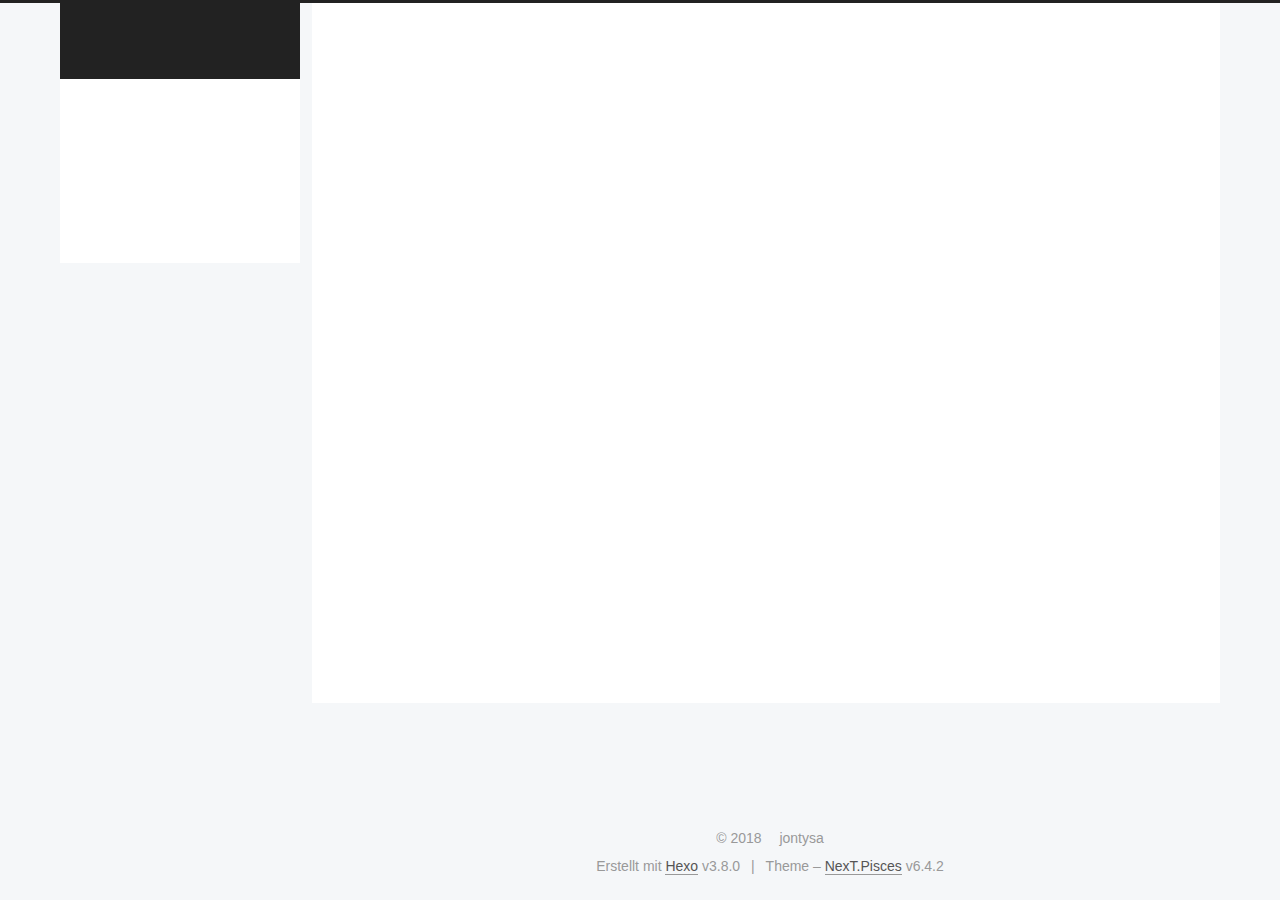
==== commit 5af3ae96: "Site updated: 2018-11-09 15:10:25" ====
--- a/archives/index.html
+++ b/archives/index.html
@@ -131,7 +131,7 @@
   };
 </script>
 
-  <title>Arsip | jontysa</title>
+  <title>Archiv | jontysa</title>
   
 
 
@@ -217,14 +217,14 @@
           
           <li class="menu-item menu-item-home">
     <a href="/" rel="section">
-      <i class="menu-item-icon fa fa-fw fa-home"></i> <br>Beranda</a>
+      <i class="menu-item-icon fa fa-fw fa-home"></i> <br>Startseite</a>
   </li>
         
         
         
           
           <li class="menu-item menu-item-tags">
-    <a href="/tags/" rel="section">
+    <a href="/标签/" rel="section">
       <i class="menu-item-icon fa fa-fw fa-tags"></i> <br>Tags</a>
   </li>
         
@@ -233,7 +233,7 @@
           
           <li class="menu-item menu-item-categories">
     <a href="/categories/" rel="section">
-      <i class="menu-item-icon fa fa-fw fa-th"></i> <br>Kategori</a>
+      <i class="menu-item-icon fa fa-fw fa-th"></i> <br>Kategorien</a>
   </li>
         
         
@@ -241,7 +241,7 @@
           
           <li class="menu-item menu-item-archives menu-item-active">
     <a href="/archives/" rel="section">
-      <i class="menu-item-icon fa fa-fw fa-archive"></i> <br>Arsip</a>
+      <i class="menu-item-icon fa fa-fw fa-archive"></i> <br>Archiv</a>
   </li>
 
       
@@ -309,7 +309,7 @@
         
           
         
-        Um..! 1 posting. Terus Posting.
+        Öhm..! Ein Artikel. Bleib dran.
       </span>
       
 
@@ -336,7 +336,7 @@
         
             <a class="post-title-link" href="/2018/10/23/firstblog/" itemprop="url">
               
-                <span itemprop="name">Tidak ada title</span>
+                <span itemprop="name">Unbenannt</span>
               
             </a>
         
@@ -406,7 +406,7 @@
                   <a href="/archives/">
                 
                     <span class="site-state-item-count">1</span>
-                    <span class="site-state-item-name">posting</span>
+                    <span class="site-state-item-name">Artikel</span>
                   </a>
                 </div>
               
@@ -463,7 +463,7 @@
 
 
 
-  <div class="powered-by">Powered by <a class="theme-link" target="_blank" href="https://hexo.io">Hexo</a> v3.8.0</div>
+  <div class="powered-by">Erstellt mit  <a class="theme-link" target="_blank" href="https://hexo.io">Hexo</a> v3.8.0</div>
 
 
 
@@ -471,7 +471,7 @@
 
 
 
-  <div class="theme-info">Tema – <a class="theme-link" target="_blank" href="https://theme-next.org">NexT.Pisces</a> v6.4.2</div>
+  <div class="theme-info">Theme – <a class="theme-link" target="_blank" href="https://theme-next.org">NexT.Pisces</a> v6.4.2</div>
 
 
 
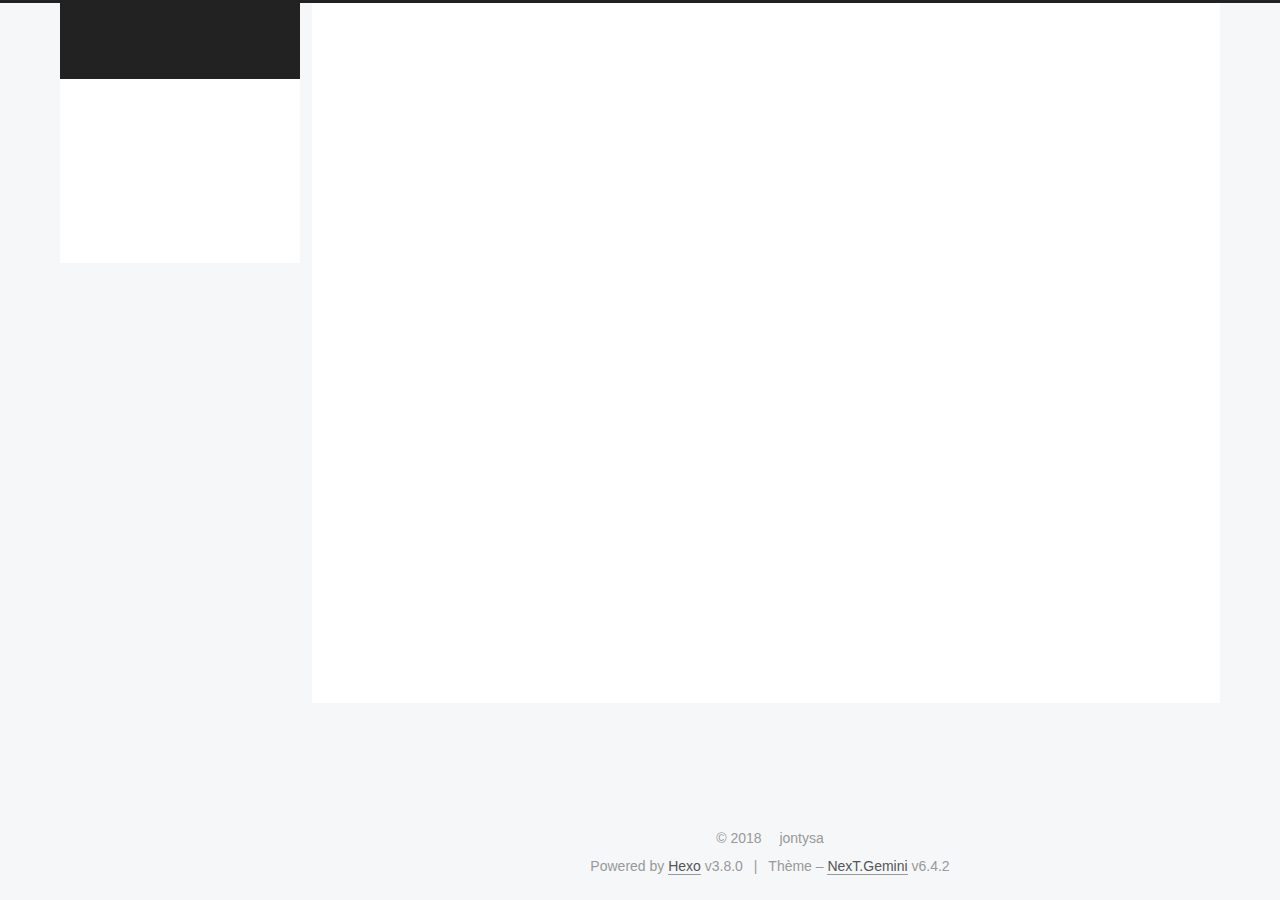
==== commit 360eecbd: "Site updated: 2018-12-20 09:50:48" ====
--- a/archives/index.html
+++ b/archives/index.html
@@ -14,7 +14,7 @@
   
 
 
-<html class="theme-next pisces use-motion" lang="zh-Hans">
+<html class="theme-next gemini use-motion" lang="zh-Hans">
 <head><meta name="generator" content="Hexo 3.8.0">
   <meta charset="UTF-8">
 <meta http-equiv="X-UA-Compatible" content="IE=edge">
@@ -84,7 +84,7 @@
   var NexT = window.NexT || {};
   var CONFIG = {
     root: '/',
-    scheme: 'Pisces',
+    scheme: 'Gemini',
     version: '6.4.2',
     sidebar: {"position":"left","display":"post","offset":12,"b2t":false,"scrollpercent":false,"onmobile":false},
     fancybox: false,
@@ -131,7 +131,7 @@
   };
 </script>
 
-  <title>Archiv | jontysa</title>
+  <title>Archive | jontysa</title>
   
 
 
@@ -217,14 +217,14 @@
           
           <li class="menu-item menu-item-home">
     <a href="/" rel="section">
-      <i class="menu-item-icon fa fa-fw fa-home"></i> <br>Startseite</a>
+      <i class="menu-item-icon fa fa-fw fa-home"></i> <br>Accueil</a>
   </li>
         
         
         
           
           <li class="menu-item menu-item-tags">
-    <a href="/标签/" rel="section">
+    <a href="/tags/" rel="section">
       <i class="menu-item-icon fa fa-fw fa-tags"></i> <br>Tags</a>
   </li>
         
@@ -233,7 +233,7 @@
           
           <li class="menu-item menu-item-categories">
     <a href="/categories/" rel="section">
-      <i class="menu-item-icon fa fa-fw fa-th"></i> <br>Kategorien</a>
+      <i class="menu-item-icon fa fa-fw fa-th"></i> <br>Categories</a>
   </li>
         
         
@@ -241,7 +241,7 @@
           
           <li class="menu-item menu-item-archives menu-item-active">
     <a href="/archives/" rel="section">
-      <i class="menu-item-icon fa fa-fw fa-archive"></i> <br>Archiv</a>
+      <i class="menu-item-icon fa fa-fw fa-archive"></i> <br>Archives</a>
   </li>
 
       
@@ -309,7 +309,7 @@
         
           
         
-        Öhm..! Ein Artikel. Bleib dran.
+        Um..! 1 article. Et ca ne fait que commencer.
       </span>
       
 
@@ -336,7 +336,7 @@
         
             <a class="post-title-link" href="/2018/10/23/firstblog/" itemprop="url">
               
-                <span itemprop="name">Unbenannt</span>
+                <span itemprop="name">Non titré</span>
               
             </a>
         
@@ -392,7 +392,7 @@
         <div class="site-overview">
           <div class="site-author motion-element" itemprop="author" itemscope="" itemtype="http://schema.org/Person">
             
-              <img class="site-author-image" itemprop="image" src="/images/6.png" alt="jontysa">
+              <img class="site-author-image" itemprop="image" src="https://tse1-mm.cn.bing.net/th?id=OIP.5qubSrA3hqolM7eKfwvjGAHaFj&w=288&h=215&c=7&o=5&dpr=1.25&pid=1.7" alt="jontysa">
             
               <p class="site-author-name" itemprop="name">jontysa</p>
               <p class="site-description motion-element" itemprop="description"></p>
@@ -406,7 +406,7 @@
                   <a href="/archives/">
                 
                     <span class="site-state-item-count">1</span>
-                    <span class="site-state-item-name">Artikel</span>
+                    <span class="site-state-item-name">articles</span>
                   </a>
                 </div>
               
@@ -463,7 +463,7 @@
 
 
 
-  <div class="powered-by">Erstellt mit  <a class="theme-link" target="_blank" href="https://hexo.io">Hexo</a> v3.8.0</div>
+  <div class="powered-by">Powered by <a class="theme-link" target="_blank" href="https://hexo.io">Hexo</a> v3.8.0</div>
 
 
 
@@ -471,7 +471,7 @@
 
 
 
-  <div class="theme-info">Theme – <a class="theme-link" target="_blank" href="https://theme-next.org">NexT.Pisces</a> v6.4.2</div>
+  <div class="theme-info">Thème – <a class="theme-link" target="_blank" href="https://theme-next.org">NexT.Gemini</a> v6.4.2</div>
 
 
 
@@ -524,8 +524,6 @@
 
 
 
-  
-
 
 
   
@@ -554,11 +552,6 @@
   
   
     <script type="text/javascript" src="/lib/velocity/velocity.ui.min.js?v=1.2.1"></script>
-  
-
-  
-  
-    <script type="text/javascript" src="/lib/canvas-nest/canvas-nest.min.js"></script>
   
 
   
--- a/css/main.css
+++ b/css/main.css
@@ -1849,7 +1849,7 @@
   width: 4px;
   height: 4px;
   border-radius: 50%;
-  background: #db8fa7;
+  background: #126212;
 }
 .links-of-blogroll {
   font-size: 13px;
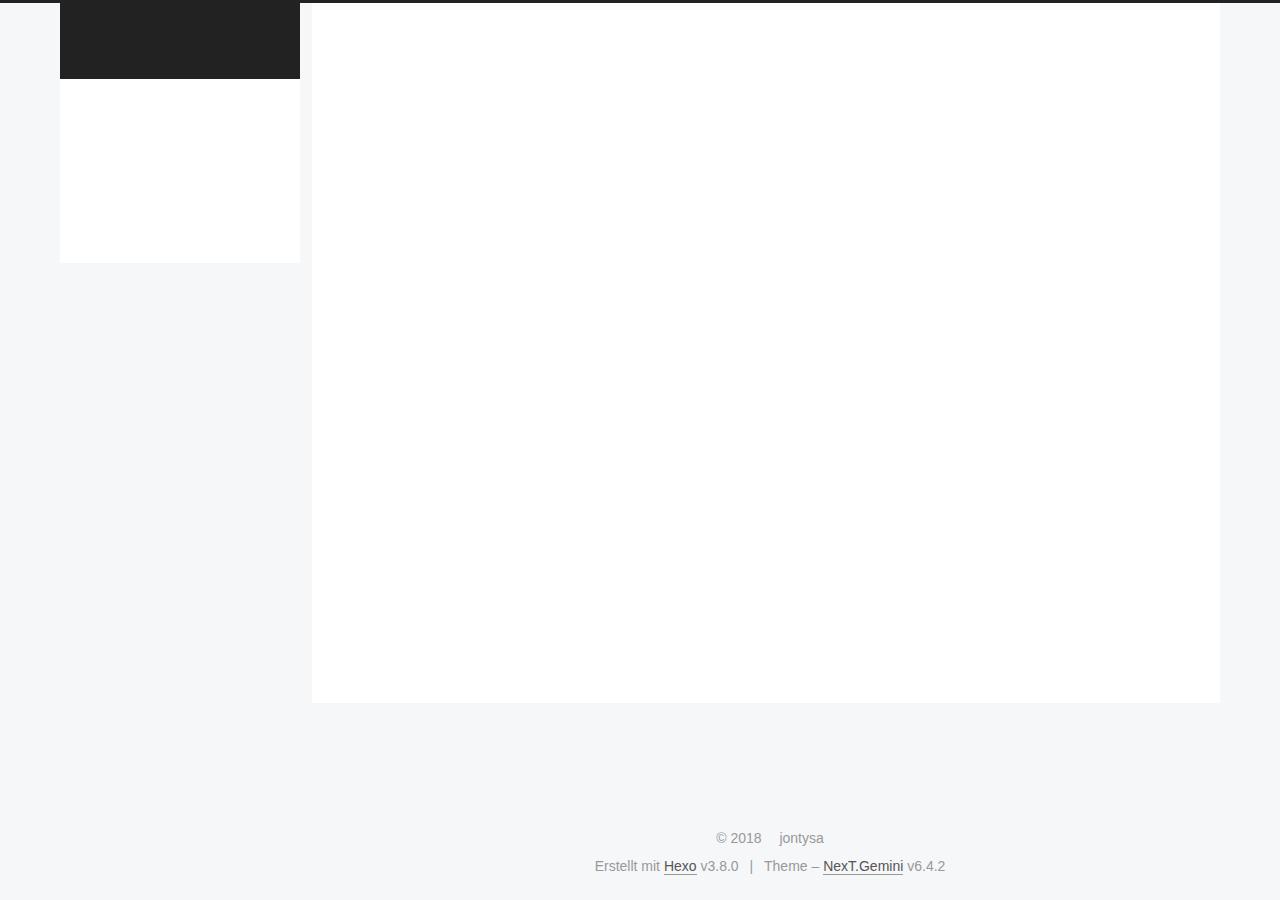
==== commit ff1d232e: "Site updated: 2018-12-31 15:03:22" ====
--- a/archives/index.html
+++ b/archives/index.html
@@ -131,7 +131,7 @@
   };
 </script>
 
-  <title>Archive | jontysa</title>
+  <title>Archiv | jontysa</title>
   
 
 
@@ -217,7 +217,7 @@
           
           <li class="menu-item menu-item-home">
     <a href="/" rel="section">
-      <i class="menu-item-icon fa fa-fw fa-home"></i> <br>Accueil</a>
+      <i class="menu-item-icon fa fa-fw fa-home"></i> <br>Startseite</a>
   </li>
         
         
@@ -233,7 +233,7 @@
           
           <li class="menu-item menu-item-categories">
     <a href="/categories/" rel="section">
-      <i class="menu-item-icon fa fa-fw fa-th"></i> <br>Categories</a>
+      <i class="menu-item-icon fa fa-fw fa-th"></i> <br>Kategorien</a>
   </li>
         
         
@@ -241,7 +241,7 @@
           
           <li class="menu-item menu-item-archives menu-item-active">
     <a href="/archives/" rel="section">
-      <i class="menu-item-icon fa fa-fw fa-archive"></i> <br>Archives</a>
+      <i class="menu-item-icon fa fa-fw fa-archive"></i> <br>Archiv</a>
   </li>
 
       
@@ -309,7 +309,7 @@
         
           
         
-        Um..! 1 article. Et ca ne fait que commencer.
+        Öhm..! Ein Artikel. Bleib dran.
       </span>
       
 
@@ -336,7 +336,7 @@
         
             <a class="post-title-link" href="/2018/10/23/firstblog/" itemprop="url">
               
-                <span itemprop="name">Non titré</span>
+                <span itemprop="name">Unbenannt</span>
               
             </a>
         
@@ -406,7 +406,7 @@
                   <a href="/archives/">
                 
                     <span class="site-state-item-count">1</span>
-                    <span class="site-state-item-name">articles</span>
+                    <span class="site-state-item-name">Artikel</span>
                   </a>
                 </div>
               
@@ -463,7 +463,7 @@
 
 
 
-  <div class="powered-by">Powered by <a class="theme-link" target="_blank" href="https://hexo.io">Hexo</a> v3.8.0</div>
+  <div class="powered-by">Erstellt mit  <a class="theme-link" target="_blank" href="https://hexo.io">Hexo</a> v3.8.0</div>
 
 
 
@@ -471,7 +471,7 @@
 
 
 
-  <div class="theme-info">Thème – <a class="theme-link" target="_blank" href="https://theme-next.org">NexT.Gemini</a> v6.4.2</div>
+  <div class="theme-info">Theme – <a class="theme-link" target="_blank" href="https://theme-next.org">NexT.Gemini</a> v6.4.2</div>
 
 
 
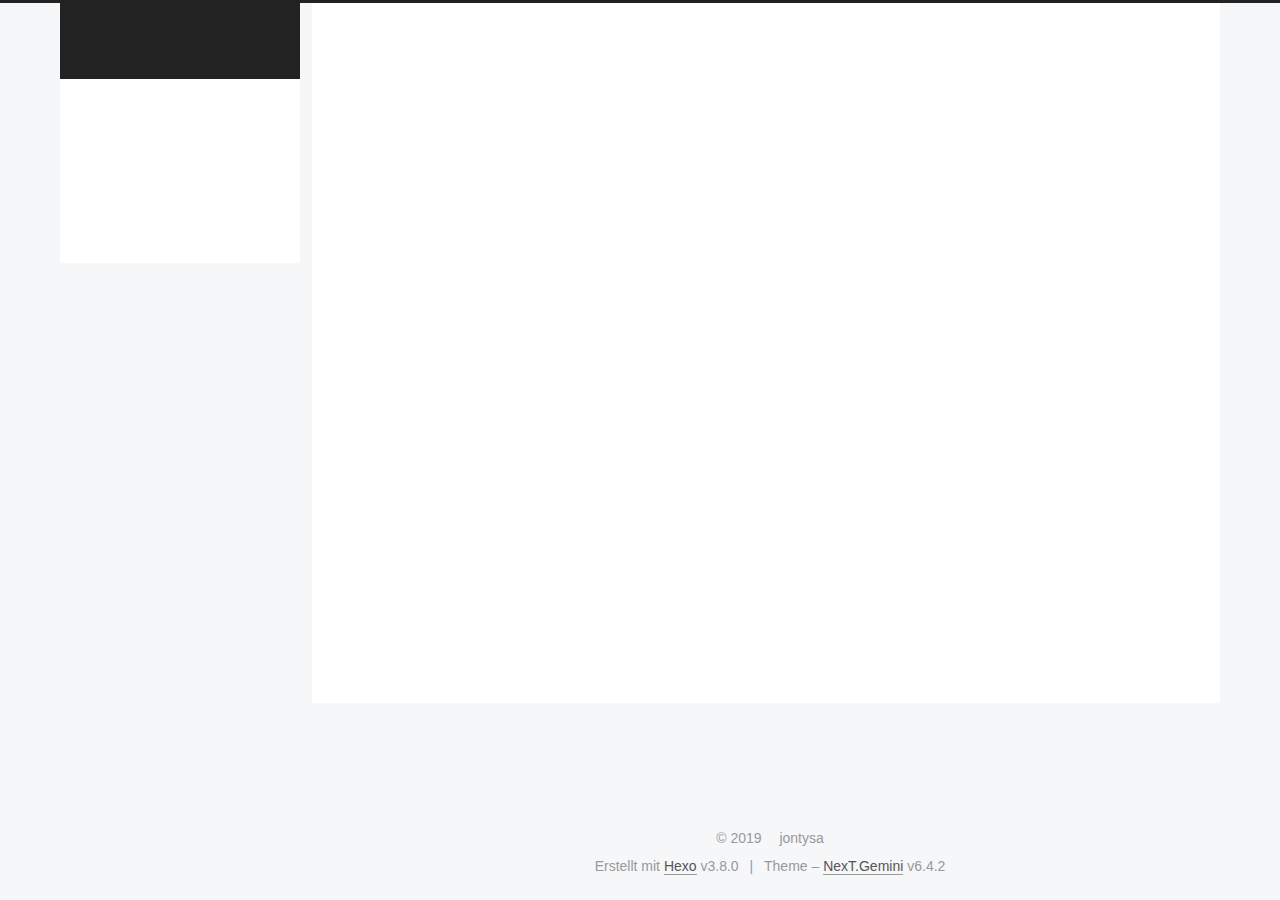
==== commit a9c5abf5: "Site updated: 2019-02-25 21:03:06" ====
--- a/archives/index.html
+++ b/archives/index.html
@@ -449,7 +449,7 @@
 
     <footer id="footer" class="footer">
       <div class="footer-inner">
-        <div class="copyright">&copy; <span itemprop="copyrightYear">2018</span>
+        <div class="copyright">&copy; <span itemprop="copyrightYear">2019</span>
   <span class="with-love" id="animate">
     <i class="fa fa-user"></i>
   </span>
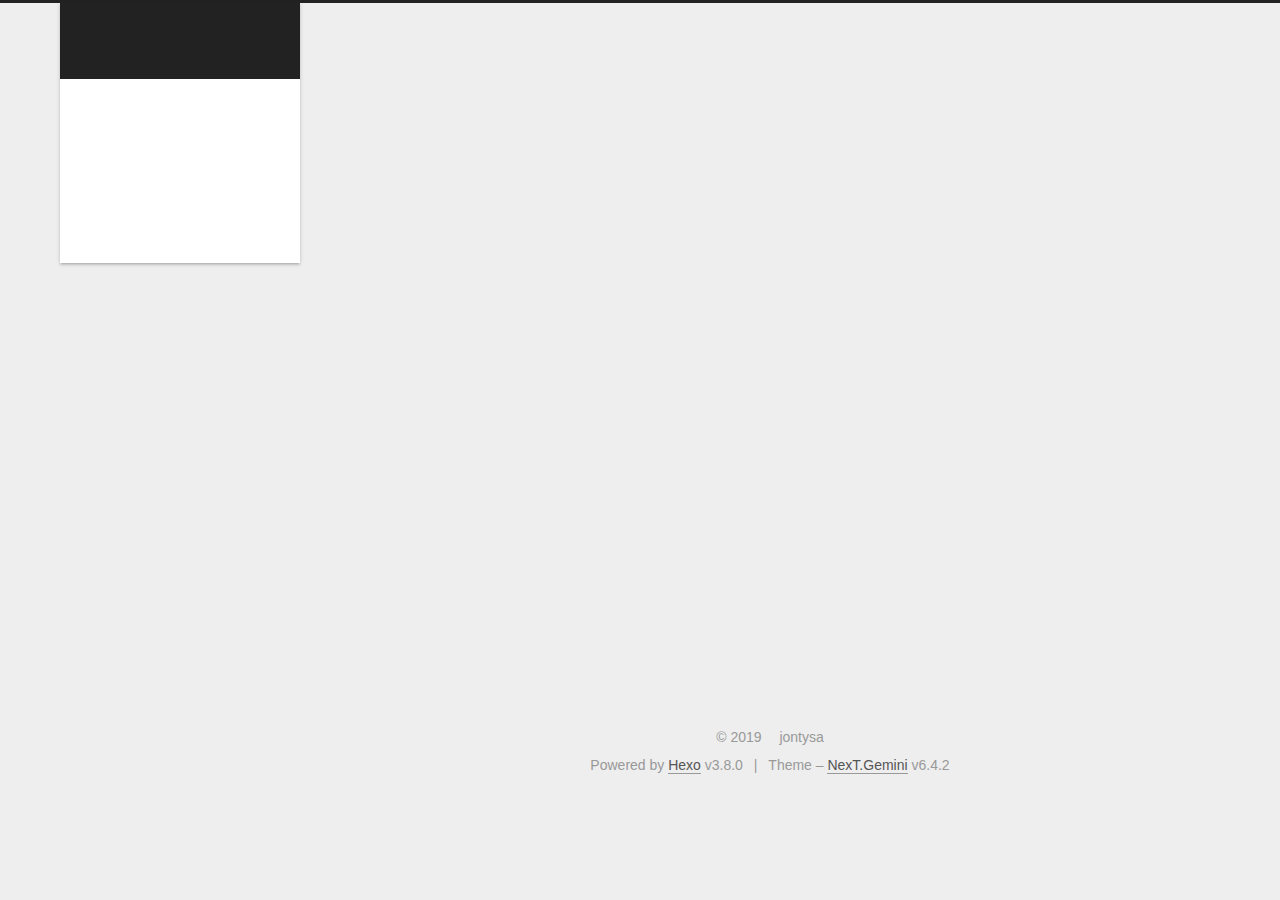
==== commit 35799223: "Site updated: 2019-02-25 21:40:59" ====
--- a/archives/index.html
+++ b/archives/index.html
@@ -131,7 +131,7 @@
   };
 </script>
 
-  <title>Archiv | jontysa</title>
+  <title>Archive | jontysa</title>
   
 
 
@@ -217,7 +217,7 @@
           
           <li class="menu-item menu-item-home">
     <a href="/" rel="section">
-      <i class="menu-item-icon fa fa-fw fa-home"></i> <br>Startseite</a>
+      <i class="menu-item-icon fa fa-fw fa-home"></i> <br>Home</a>
   </li>
         
         
@@ -233,7 +233,7 @@
           
           <li class="menu-item menu-item-categories">
     <a href="/categories/" rel="section">
-      <i class="menu-item-icon fa fa-fw fa-th"></i> <br>Kategorien</a>
+      <i class="menu-item-icon fa fa-fw fa-th"></i> <br>Categories</a>
   </li>
         
         
@@ -241,7 +241,7 @@
           
           <li class="menu-item menu-item-archives menu-item-active">
     <a href="/archives/" rel="section">
-      <i class="menu-item-icon fa fa-fw fa-archive"></i> <br>Archiv</a>
+      <i class="menu-item-icon fa fa-fw fa-archive"></i> <br>Archives</a>
   </li>
 
       
@@ -309,7 +309,7 @@
         
           
         
-        Öhm..! Ein Artikel. Bleib dran.
+        Um..! 1 post. Keep on posting.
       </span>
       
 
@@ -336,7 +336,7 @@
         
             <a class="post-title-link" href="/2018/10/23/firstblog/" itemprop="url">
               
-                <span itemprop="name">Unbenannt</span>
+                <span itemprop="name">Untitled</span>
               
             </a>
         
@@ -406,7 +406,7 @@
                   <a href="/archives/">
                 
                     <span class="site-state-item-count">1</span>
-                    <span class="site-state-item-name">Artikel</span>
+                    <span class="site-state-item-name">posts</span>
                   </a>
                 </div>
               
@@ -463,7 +463,7 @@
 
 
 
-  <div class="powered-by">Erstellt mit  <a class="theme-link" target="_blank" href="https://hexo.io">Hexo</a> v3.8.0</div>
+  <div class="powered-by">Powered by <a class="theme-link" target="_blank" href="https://hexo.io">Hexo</a> v3.8.0</div>
 
 
 
--- a/css/main.css
+++ b/css/main.css
@@ -189,7 +189,7 @@
   font-size: 14px;
   line-height: 2;
   color: #555;
-  background: #f5f7f9;
+  background: #eee;
 }
 @media (max-width: 767px) {
   body {
@@ -1849,7 +1849,7 @@
   width: 4px;
   height: 4px;
   border-radius: 50%;
-  background: #126212;
+  background: #6c53e2;
 }
 .links-of-blogroll {
   font-size: 13px;
@@ -2235,16 +2235,6 @@
   transform: translate(-50%, -50%);
   color: #ccc;
 }
-@media (min-width: 768px) and (max-width: 991px) {
-  .busuanzi-count {
-    width: auto;
-  }
-}
-@media (max-width: 767px) {
-  .busuanzi-count {
-    width: auto;
-  }
-}
 .site-uv,
 .site-pv,
 .page-pv {
@@ -2528,7 +2518,7 @@
   padding: 0;
   width: 240px;
   background: #fff;
-  box-shadow: initial;
+  box-shadow: 0 2px 2px 0 rgba(0,0,0,0.12), 0 3px 1px -2px rgba(0,0,0,0.06), 0 1px 5px 0 rgba(0,0,0,0.12);
   border-radius: initial;
 }
 @media (min-width: 1200px) {
@@ -2585,7 +2575,7 @@
   width: calc(100% - 252px);
   background: #fff;
   min-height: 700px;
-  box-shadow: initial;
+  box-shadow: 0 2px 2px 0 rgba(0,0,0,0.12), 0 3px 1px -2px rgba(0,0,0,0.06), 0 1px 5px 0 rgba(0,0,0,0.12);
   border-radius: initial;
 }
 @media (min-width: 768px) and (max-width: 991px) {
@@ -2608,7 +2598,7 @@
   float: left;
   margin-top: 300px;
   width: 240px;
-  background: #f5f7f9;
+  background: #eee;
   box-shadow: none;
 }
 @media (min-width: 768px) and (max-width: 991px) {
@@ -2809,7 +2799,7 @@
   width: 240px;
   color: #555;
   background: #fff;
-  box-shadow: initial;
+  box-shadow: 0 2px 2px 0 rgba(0,0,0,0.12), 0 3px 1px -2px rgba(0,0,0,0.06), 0 1px 5px 0 rgba(0,0,0,0.12), 0 -1px 0.5px 0 rgba(0,0,0,0.09);
   border-radius: initial;
   opacity: 0;
 }
@@ -2947,8 +2937,166 @@
   white-space: nowrap;
   text-overflow: ellipsis;
 }
+.content-wrap {
+  padding: initial;
+  background: initial;
+  box-shadow: initial;
+  border-radius: initial;
+}
+.post-block {
+  padding: 40px;
+  background: #fff;
+  box-shadow: 0 2px 2px 0 rgba(0,0,0,0.12), 0 3px 1px -2px rgba(0,0,0,0.06), 0 1px 5px 0 rgba(0,0,0,0.12);
+  border-radius: initial;
+}
+#posts > article + article .post-block {
+  margin-top: 12px;
+  box-shadow: 0 2px 2px 0 rgba(0,0,0,0.12), 0 3px 1px -2px rgba(0,0,0,0.06), 0 1px 5px 0 rgba(0,0,0,0.12), 0 -1px 0.5px 0 rgba(0,0,0,0.09);
+  border-radius: initial;
+}
+.comments {
+  padding: 40px;
+  margin: initial;
+  margin-top: 12px;
+  background: #fff;
+  box-shadow: 0 2px 2px 0 rgba(0,0,0,0.12), 0 3px 1px -2px rgba(0,0,0,0.06), 0 1px 5px 0 rgba(0,0,0,0.12), 0 -1px 0.5px 0 rgba(0,0,0,0.09);
+  border-radius: initial;
+}
+.posts-expand {
+  padding-top: initial;
+}
+.post-nav-divider {
+  width: 4%;
+}
+.post-nav-item {
+  width: 48%;
+}
+.post-eof,
+.post-spread {
+  display: none !important;
+}
+.pagination {
+  margin: 12px 0 0;
+  border-top: initial;
+  background: #fff;
+  box-shadow: 0 2px 2px 0 rgba(0,0,0,0.12), 0 3px 1px -2px rgba(0,0,0,0.06), 0 1px 5px 0 rgba(0,0,0,0.12), 0 -1px 0.5px 0 rgba(0,0,0,0.09);
+  border-radius: initial;
+  padding: 10px 0 10px;
+}
+.pagination .prev,
+.pagination .next,
+.pagination .page-number {
+  margin-bottom: initial;
+  top: initial;
+}
+.main {
+  padding-bottom: initial;
+}
+.footer {
+  bottom: auto;
+}
+.sub-menu {
+  border-bottom: initial !important;
+  box-shadow: 0 2px 2px 0 rgba(0,0,0,0.12), 0 3px 1px -2px rgba(0,0,0,0.06), 0 1px 5px 0 rgba(0,0,0,0.12);
+}
+.sub-menu+ #content > #posts .post-block {
+  box-shadow: 0 2px 2px 0 rgba(0,0,0,0.12), 0 3px 1px -2px rgba(0,0,0,0.06), 0 1px 5px 0 rgba(0,0,0,0.12), 0 -1px 0.5px 0 rgba(0,0,0,0.09);
+  margin-top: 12px;
+}
+@media (min-width: 768px) and (max-width: 991px) {
+  .sub-menu+ #content > #posts .post-block {
+    margin-top: 10px;
+  }
+}
 @media (max-width: 767px) {
-  .post-body {
-    text-align: justify;
-  }
-}
+  .sub-menu+ #content > #posts .post-block {
+    margin-top: 8px;
+  }
+}
+.post-header h1,
+.post-header h2 {
+  margin: initial;
+}
+.posts-expand .post-title-link {
+  line-height: inherit;
+}
+.posts-expand .post-title {
+  font-size: 1.7em;
+}
+.post-body h1 {
+  font-size: 1.6em;
+  border-bottom: 1px solid #eee;
+}
+.post-body h2 {
+  font-size: 1.45em;
+  border-bottom: 1px solid #eee;
+}
+.post-body h3 {
+  font-size: 1.3em;
+  border-bottom: 1px dotted #eee;
+}
+.post-body h4 {
+  font-size: 1.2em;
+}
+.post-body h5 {
+  font-size: 1.07em;
+}
+.post-body h6 {
+  font-size: 1.03em;
+}
+@media (min-width: 768px) and (max-width: 991px) {
+  .content-wrap {
+    padding: 10px;
+  }
+  .posts-expand {
+    margin: initial;
+  }
+  .posts-expand .post-button {
+    margin-top: 20px;
+  }
+  .post-block {
+    padding: 20px;
+    box-shadow: 0 2px 2px 0 rgba(0,0,0,0.12), 0 3px 1px -2px rgba(0,0,0,0.06), 0 1px 5px 0 rgba(0,0,0,0.12), 0 -1px 0.5px 0 rgba(0,0,0,0.09);
+    border-radius: initial;
+  }
+  #posts > article + article .post-block {
+    margin-top: 10px;
+  }
+  .comments {
+    margin-top: 10px;
+    padding: 10px 20px;
+  }
+  .pagination {
+    margin: 10px 0 0;
+  }
+}
+@media (max-width: 767px) {
+  .content-wrap {
+    padding: 8px;
+  }
+  .posts-expand {
+    margin: initial;
+  }
+  .posts-expand .post-button {
+    margin-top: 12px;
+  }
+  .posts-expand img {
+    padding: initial !important;
+  }
+  .post-block {
+    padding: 12px;
+    min-height: auto;
+    box-shadow: 0 2px 2px 0 rgba(0,0,0,0.12), 0 3px 1px -2px rgba(0,0,0,0.06), 0 1px 5px 0 rgba(0,0,0,0.12), 0 -1px 0.5px 0 rgba(0,0,0,0.09);
+    border-radius: initial;
+  }
+  #posts > article + article .post-block {
+    margin-top: 8px;
+  }
+  .comments {
+    margin-top: 8px;
+    padding: 0 12px;
+  }
+  .pagination {
+    margin: 8px 0 0;
+  }
+}
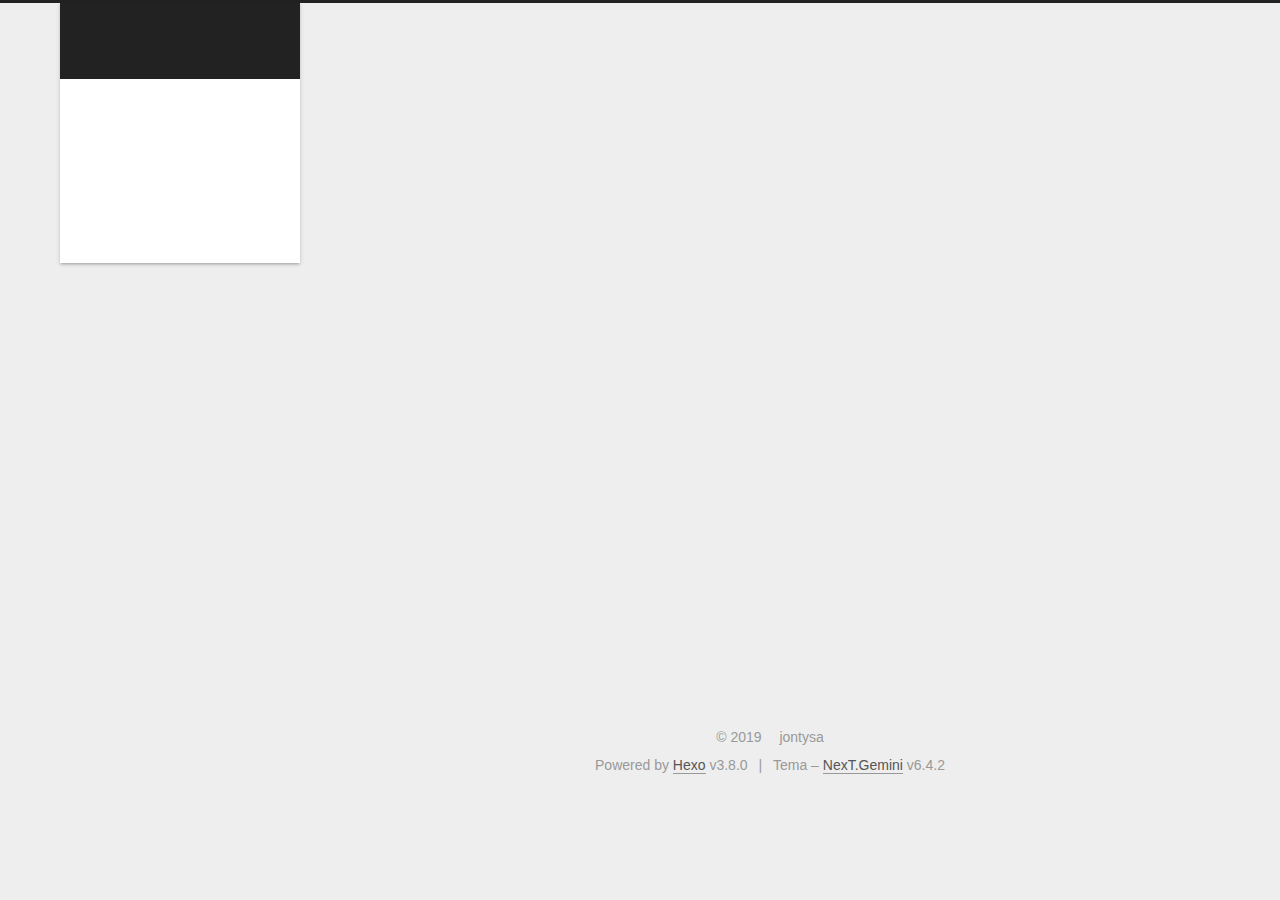
==== commit 1c4e5b64: "Site updated: 2019-02-25 22:24:10" ====
--- a/archives/index.html
+++ b/archives/index.html
@@ -110,7 +110,7 @@
 
   <meta property="og:type" content="website">
 <meta property="og:title" content="jontysa">
-<meta property="og:url" content="http://jontysa.github.io/archives/index.html">
+<meta property="og:url" content="https://github.com/jontysa/ss.git/archives/index.html">
 <meta property="og:site_name" content="jontysa">
 <meta property="og:locale" content="zh-Hans">
 <meta name="twitter:card" content="summary">
@@ -121,7 +121,7 @@
 
 
 
-  <link rel="canonical" href="http://jontysa.github.io/archives/">
+  <link rel="canonical" href="https://github.com/jontysa/ss.git/archives/">
 
 
 
@@ -131,7 +131,7 @@
   };
 </script>
 
-  <title>Archive | jontysa</title>
+  <title>Arsip | jontysa</title>
   
 
 
@@ -217,7 +217,7 @@
           
           <li class="menu-item menu-item-home">
     <a href="/" rel="section">
-      <i class="menu-item-icon fa fa-fw fa-home"></i> <br>Home</a>
+      <i class="menu-item-icon fa fa-fw fa-home"></i> <br>Beranda</a>
   </li>
         
         
@@ -233,7 +233,7 @@
           
           <li class="menu-item menu-item-categories">
     <a href="/categories/" rel="section">
-      <i class="menu-item-icon fa fa-fw fa-th"></i> <br>Categories</a>
+      <i class="menu-item-icon fa fa-fw fa-th"></i> <br>Kategori</a>
   </li>
         
         
@@ -241,7 +241,7 @@
           
           <li class="menu-item menu-item-archives menu-item-active">
     <a href="/archives/" rel="section">
-      <i class="menu-item-icon fa fa-fw fa-archive"></i> <br>Archives</a>
+      <i class="menu-item-icon fa fa-fw fa-archive"></i> <br>Arsip</a>
   </li>
 
       
@@ -309,7 +309,7 @@
         
           
         
-        Um..! 1 post. Keep on posting.
+        Um..! 1 posting. Terus Posting.
       </span>
       
 
@@ -336,7 +336,7 @@
         
             <a class="post-title-link" href="/2018/10/23/firstblog/" itemprop="url">
               
-                <span itemprop="name">Untitled</span>
+                <span itemprop="name">Tidak ada title</span>
               
             </a>
         
@@ -406,7 +406,7 @@
                   <a href="/archives/">
                 
                     <span class="site-state-item-count">1</span>
-                    <span class="site-state-item-name">posts</span>
+                    <span class="site-state-item-name">posting</span>
                   </a>
                 </div>
               
@@ -471,7 +471,7 @@
 
 
 
-  <div class="theme-info">Theme – <a class="theme-link" target="_blank" href="https://theme-next.org">NexT.Gemini</a> v6.4.2</div>
+  <div class="theme-info">Tema – <a class="theme-link" target="_blank" href="https://theme-next.org">NexT.Gemini</a> v6.4.2</div>
 
 
 
